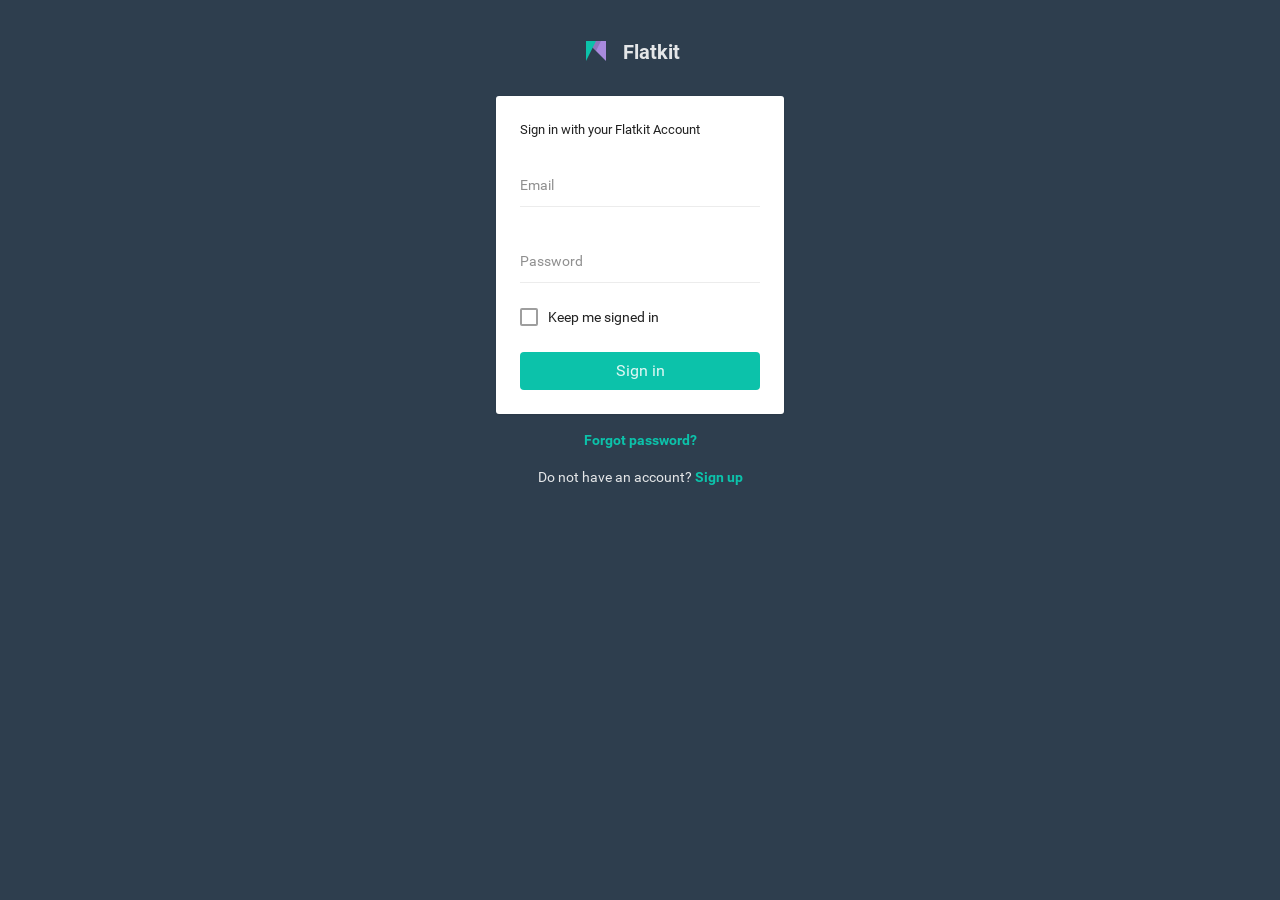
==== angular/index.html @ 0ce08f4c "project uploaded" ====
<!DOCTYPE html>
<html lang="en">
<head>
  <meta charset="utf-8" />
  <title>PTS</title>
  <meta name="description" content="Admin, Dashboard, Bootstrap, Bootstrap 4, Angular, AngularJS" />
  <meta name="viewport" content="width=device-width, initial-scale=1, maximum-scale=1, minimal-ui" />
  <meta http-equiv="X-UA-Compatible" content="IE=edge">

  <!-- for ios 7 style, multi-resolution icon of 152x152 -->
  <meta name="apple-mobile-web-app-capable" content="yes">
  <meta name="apple-mobile-web-app-status-barstyle" content="black-translucent">
  <link rel="apple-touch-icon" href="../assets/images/logo.png">
  <meta name="apple-mobile-web-app-title" content="Flatkit">
  <!-- for Chrome on Android, multi-resolution icon of 196x196 -->
  <meta name="mobile-web-app-capable" content="yes">
  <link rel="shortcut icon" sizes="196x196" href="../assets/images/logo.png">

  <!-- style -->
  <link rel="stylesheet" href="../assets/animate.css/animate.min.css" type="text/css" />
  <link rel="stylesheet" href="../assets/glyphicons/glyphicons.css" type="text/css" />
  <link rel="stylesheet" href="../assets/font-awesome/css/font-awesome.min.css" type="text/css" />
  <link rel="stylesheet" href="../assets/material-design-icons/material-design-icons.css" type="text/css" />

  <link rel="stylesheet" href="../assets/bootstrap/dist/css/bootstrap.min.css" type="text/css" />
  <!-- build:css ../assets/styles/app.min.css -->
  <link rel="stylesheet" href="../assets/styles/app.css" type="text/css" />
  <!-- endbuild -->
  <link rel="stylesheet" href="../assets/styles/font.css" type="text/css" />
  
  <!-- toaster -->
  <link rel="stylesheet" href="../libs/angular/angular-toaster/toaster.min.css">
</head>
<body ng-app="app" ng-controller="AppCtrl" class="{{app.setting.bg}}" ng-class="{'container': app.setting.boxed, 'ie': isIE,'smart': isSmart}">
  <div class="app" ui-view></div>
<!-- build:js scripts/app.angular.js -->
<!-- jQuery -->
  <script src="../libs/jquery/jquery/dist/jquery.js"></script>
<!-- Bootstrap -->
  <script src="../libs/jquery/tether/dist/js/tether.min.js"></script>
  <script src="../libs/jquery/bootstrap/dist/js/bootstrap.js"></script>
  <script src="../libs/jquery/PACE/pace.min.js"></script>
<!-- Angular -->
  <script src="../libs/angular/angular/angular.js"></script>
  <script src="../libs/angular/angular-animate/angular-animate.js"></script>
  <script src="../libs/angular/angular-resource/angular-resource.js"></script>
  <script src="../libs/angular/angular-sanitize/angular-sanitize.js"></script>
  <script src="../libs/angular/angular-touch/angular-touch.js"></script>

  <!-- router -->
  <script src="../libs/angular/angular-ui-router/release/angular-ui-router.js"></script>
  <!-- storage -->
  <script src="../libs/angular/ngstorage/ngStorage.js"></script>
  <!-- utils -->
  <script src="../libs/angular/angular-ui-utils/ui-utils.js"></script>
  <!-- lazyload -->
  <script src="../libs/angular/oclazyload/dist/ocLazyLoad.js"></script>
  <script src="../libs/angular/angular-toaster/toaster.min.js"></script>
<!-- App -->
  <script src="scripts/app.js"></script>
  <script src="scripts/config.js"></script>
  <script src="scripts/config.lazyload.js"></script>
  <script src="scripts/config.router.js"></script>
  <script src="scripts/app.ctrl.js"></script>

  <script src="scripts/directives/ui-jp.js"></script>
  <script src="scripts/directives/ui-nav.js"></script>
  <script src="scripts/directives/ui-fullscreen.js"></script>
  <script src="scripts/directives/ui-scroll-to.js"></script>
  <script src="scripts/directives/ui-toggle-class.js"></script>
  <script src="scripts/directives/ui-include.js"></script>
  
  <script src="scripts/filters/fromnow.js"></script>

  <script src="scripts/services/ngstore.js"></script>
  <script src="scripts/services/ui-load.js"></script>
  <script src="scripts/services/palette.js"></script>
<!-- endbuild -->
</body>
</html>
---- assets/glyphicons/glyphicons.css ----
@font-face {
  font-family: 'Glyphicons Halflings';

  src:  url('glyphicons-halflings-regular.eot');
  src:  url('glyphicons-halflings-regular.eot?#iefix') format('embedded-opentype'), 
        url('glyphicons-halflings-regular.woff2') format('woff2'), 
        url('glyphicons-halflings-regular.woff') format('woff'), 
        url('glyphicons-halflings-regular.ttf') format('truetype'), 
        url('glyphicons-halflings-regular.svg#glyphicons_halflingsregular') format('svg');
}
.glyphicon {
  position: relative;
  top: 1px;
  display: inline-block;
  font-family: 'Glyphicons Halflings';
  font-style: normal;
  font-weight: normal;
  line-height: 1;

  -webkit-font-smoothing: antialiased;
  -moz-osx-font-smoothing: grayscale;
}
.glyphicon-asterisk:before {
  content: "\2a";
}
.glyphicon-plus:before {
  content: "\2b";
}
.glyphicon-euro:before,
.glyphicon-eur:before {
  content: "\20ac";
}
.glyphicon-minus:before {
  content: "\2212";
}
.glyphicon-cloud:before {
  content: "\2601";
}
.glyphicon-envelope:before {
  content: "\2709";
}
.glyphicon-pencil:before {
  content: "\270f";
}
.glyphicon-glass:before {
  content: "\e001";
}
.glyphicon-music:before {
  content: "\e002";
}
.glyphicon-search:before {
  content: "\e003";
}
.glyphicon-heart:before {
  content: "\e005";
}
.glyphicon-star:before {
  content: "\e006";
}
.glyphicon-star-empty:before {
  content: "\e007";
}
.glyphicon-user:before {
  content: "\e008";
}
.glyphicon-film:before {
  content: "\e009";
}
.glyphicon-th-large:before {
  content: "\e010";
}
.glyphicon-th:before {
  content: "\e011";
}
.glyphicon-th-list:before {
  content: "\e012";
}
.glyphicon-ok:before {
  content: "\e013";
}
.glyphicon-remove:before {
  content: "\e014";
}
.glyphicon-zoom-in:before {
  content: "\e015";
}
.glyphicon-zoom-out:before {
  content: "\e016";
}
.glyphicon-off:before {
  content: "\e017";
}
.glyphicon-signal:before {
  content: "\e018";
}
.glyphicon-cog:before {
  content: "\e019";
}
.glyphicon-trash:before {
  content: "\e020";
}
.glyphicon-home:before {
  content: "\e021";
}
.glyphicon-file:before {
  content: "\e022";
}
.glyphicon-time:before {
  content: "\e023";
}
.glyphicon-road:before {
  content: "\e024";
}
.glyphicon-download-alt:before {
  content: "\e025";
}
.glyphicon-download:before {
  content: "\e026";
}
.glyphicon-upload:before {
  content: "\e027";
}
.glyphicon-inbox:before {
  content: "\e028";
}
.glyphicon-play-circle:before {
  content: "\e029";
}
.glyphicon-repeat:before {
  content: "\e030";
}
.glyphicon-refresh:before {
  content: "\e031";
}
.glyphicon-list-alt:before {
  content: "\e032";
}
.glyphicon-lock:before {
  content: "\e033";
}
.glyphicon-flag:before {
  content: "\e034";
}
.glyphicon-headphones:before {
  content: "\e035";
}
.glyphicon-volume-off:before {
  content: "\e036";
}
.glyphicon-volume-down:before {
  content: "\e037";
}
.glyphicon-volume-up:before {
  content: "\e038";
}
.glyphicon-qrcode:before {
  content: "\e039";
}
.glyphicon-barcode:before {
  content: "\e040";
}
.glyphicon-tag:before {
  content: "\e041";
}
.glyphicon-tags:before {
  content: "\e042";
}
.glyphicon-book:before {
  content: "\e043";
}
.glyphicon-bookmark:before {
  content: "\e044";
}
.glyphicon-print:before {
  content: "\e045";
}
.glyphicon-camera:before {
  content: "\e046";
}
.glyphicon-font:before {
  content: "\e047";
}
.glyphicon-bold:before {
  content: "\e048";
}
.glyphicon-italic:before {
  content: "\e049";
}
.glyphicon-text-height:before {
  content: "\e050";
}
.glyphicon-text-width:before {
  content: "\e051";
}
.glyphicon-align-left:before {
  content: "\e052";
}
.glyphicon-align-center:before {
  content: "\e053";
}
.glyphicon-align-right:before {
  content: "\e054";
}
.glyphicon-align-justify:before {
  content: "\e055";
}
.glyphicon-list:before {
  content: "\e056";
}
.glyphicon-indent-left:before {
  content: "\e057";
}
.glyphicon-indent-right:before {
  content: "\e058";
}
.glyphicon-facetime-video:before {
  content: "\e059";
}
.glyphicon-picture:before {
  content: "\e060";
}
.glyphicon-map-marker:before {
  content: "\e062";
}
.glyphicon-adjust:before {
  content: "\e063";
}
.glyphicon-tint:before {
  content: "\e064";
}
.glyphicon-edit:before {
  content: "\e065";
}
.glyphicon-share:before {
  content: "\e066";
}
.glyphicon-check:before {
  content: "\e067";
}
.glyphicon-move:before {
  content: "\e068";
}
.glyphicon-step-backward:before {
  content: "\e069";
}
.glyphicon-fast-backward:before {
  content: "\e070";
}
.glyphicon-backward:before {
  content: "\e071";
}
.glyphicon-play:before {
  content: "\e072";
}
.glyphicon-pause:before {
  content: "\e073";
}
.glyphicon-stop:before {
  content: "\e074";
}
.glyphicon-forward:before {
  content: "\e075";
}
.glyphicon-fast-forward:before {
  content: "\e076";
}
.glyphicon-step-forward:before {
  content: "\e077";
}
.glyphicon-eject:before {
  content: "\e078";
}
.glyphicon-chevron-left:before {
  content: "\e079";
}
.glyphicon-chevron-right:before {
  content: "\e080";
}
.glyphicon-plus-sign:before {
  content: "\e081";
}
.glyphicon-minus-sign:before {
  content: "\e082";
}
.glyphicon-remove-sign:before {
  content: "\e083";
}
.glyphicon-ok-sign:before {
  content: "\e084";
}
.glyphicon-question-sign:before {
  content: "\e085";
}
.glyphicon-info-sign:before {
  content: "\e086";
}
.glyphicon-screenshot:before {
  content: "\e087";
}
.glyphicon-remove-circle:before {
  content: "\e088";
}
.glyphicon-ok-circle:before {
  content: "\e089";
}
.glyphicon-ban-circle:before {
  content: "\e090";
}
.glyphicon-arrow-left:before {
  content: "\e091";
}
.glyphicon-arrow-right:before {
  content: "\e092";
}
.glyphicon-arrow-up:before {
  content: "\e093";
}
.glyphicon-arrow-down:before {
  content: "\e094";
}
.glyphicon-share-alt:before {
  content: "\e095";
}
.glyphicon-resize-full:before {
  content: "\e096";
}
.glyphicon-resize-small:before {
  content: "\e097";
}
.glyphicon-exclamation-sign:before {
  content: "\e101";
}
.glyphicon-gift:before {
  content: "\e102";
}
.glyphicon-leaf:before {
  content: "\e103";
}
.glyphicon-fire:before {
  content: "\e104";
}
.glyphicon-eye-open:before {
  content: "\e105";
}
.glyphicon-eye-close:before {
  content: "\e106";
}
.glyphicon-warning-sign:before {
  content: "\e107";
}
.glyphicon-plane:before {
  content: "\e108";
}
.glyphicon-calendar:before {
  content: "\e109";
}
.glyphicon-random:before {
  content: "\e110";
}
.glyphicon-comment:before {
  content: "\e111";
}
.glyphicon-magnet:before {
  content: "\e112";
}
.glyphicon-chevron-up:before {
  content: "\e113";
}
.glyphicon-chevron-down:before {
  content: "\e114";
}
.glyphicon-retweet:before {
  content: "\e115";
}
.glyphicon-shopping-cart:before {
  content: "\e116";
}
.glyphicon-folder-close:before {
  content: "\e117";
}
.glyphicon-folder-open:before {
  content: "\e118";
}
.glyphicon-resize-vertical:before {
  content: "\e119";
}
.glyphicon-resize-horizontal:before {
  content: "\e120";
}
.glyphicon-hdd:before {
  content: "\e121";
}
.glyphicon-bullhorn:before {
  content: "\e122";
}
.glyphicon-bell:before {
  content: "\e123";
}
.glyphicon-certificate:before {
  content: "\e124";
}
.glyphicon-thumbs-up:before {
  content: "\e125";
}
.glyphicon-thumbs-down:before {
  content: "\e126";
}
.glyphicon-hand-right:before {
  content: "\e127";
}
.glyphicon-hand-left:before {
  content: "\e128";
}
.glyphicon-hand-up:before {
  content: "\e129";
}
.glyphicon-hand-down:before {
  content: "\e130";
}
.glyphicon-circle-arrow-right:before {
  content: "\e131";
}
.glyphicon-circle-arrow-left:before {
  content: "\e132";
}
.glyphicon-circle-arrow-up:before {
  content: "\e133";
}
.glyphicon-circle-arrow-down:before {
  content: "\e134";
}
.glyphicon-globe:before {
  content: "\e135";
}
.glyphicon-wrench:before {
  content: "\e136";
}
.glyphicon-tasks:before {
  content: "\e137";
}
.glyphicon-filter:before {
  content: "\e138";
}
.glyphicon-briefcase:before {
  content: "\e139";
}
.glyphicon-fullscreen:before {
  content: "\e140";
}
.glyphicon-dashboard:before {
  content: "\e141";
}
.glyphicon-paperclip:before {
  content: "\e142";
}
.glyphicon-heart-empty:before {
  content: "\e143";
}
.glyphicon-link:before {
  content: "\e144";
}
.glyphicon-phone:before {
  content: "\e145";
}
.glyphicon-pushpin:before {
  content: "\e146";
}
.glyphicon-usd:before {
  content: "\e148";
}
.glyphicon-gbp:before {
  content: "\e149";
}
.glyphicon-sort:before {
  content: "\e150";
}
.glyphicon-sort-by-alphabet:before {
  content: "\e151";
}
.glyphicon-sort-by-alphabet-alt:before {
  content: "\e152";
}
.glyphicon-sort-by-order:before {
  content: "\e153";
}
.glyphicon-sort-by-order-alt:before {
  content: "\e154";
}
.glyphicon-sort-by-attributes:before {
  content: "\e155";
}
.glyphicon-sort-by-attributes-alt:before {
  content: "\e156";
}
.glyphicon-unchecked:before {
  content: "\e157";
}
.glyphicon-expand:before {
  content: "\e158";
}
.glyphicon-collapse-down:before {
  content: "\e159";
}
.glyphicon-collapse-up:before {
  content: "\e160";
}
.glyphicon-log-in:before {
  content: "\e161";
}
.glyphicon-flash:before {
  content: "\e162";
}
.glyphicon-log-out:before {
  content: "\e163";
}
.glyphicon-new-window:before {
  content: "\e164";
}
.glyphicon-record:before {
  content: "\e165";
}
.glyphicon-save:before {
  content: "\e166";
}
.glyphicon-open:before {
  content: "\e167";
}
.glyphicon-saved:before {
  content: "\e168";
}
.glyphicon-import:before {
  content: "\e169";
}
.glyphicon-export:before {
  content: "\e170";
}
.glyphicon-send:before {
  content: "\e171";
}
.glyphicon-floppy-disk:before {
  content: "\e172";
}
.glyphicon-floppy-saved:before {
  content: "\e173";
}
.glyphicon-floppy-remove:before {
  content: "\e174";
}
.glyphicon-floppy-save:before {
  content: "\e175";
}
.glyphicon-floppy-open:before {
  content: "\e176";
}
.glyphicon-credit-card:before {
  content: "\e177";
}
.glyphicon-transfer:before {
  content: "\e178";
}
.glyphicon-cutlery:before {
  content: "\e179";
}
.glyphicon-header:before {
  content: "\e180";
}
.glyphicon-compressed:before {
  content: "\e181";
}
.glyphicon-earphone:before {
  content: "\e182";
}
.glyphicon-phone-alt:before {
  content: "\e183";
}
.glyphicon-tower:before {
  content: "\e184";
}
.glyphicon-stats:before {
  content: "\e185";
}
.glyphicon-sd-video:before {
  content: "\e186";
}
.glyphicon-hd-video:before {
  content: "\e187";
}
.glyphicon-subtitles:before {
  content: "\e188";
}
.glyphicon-sound-stereo:before {
  content: "\e189";
}
.glyphicon-sound-dolby:before {
  content: "\e190";
}
.glyphicon-sound-5-1:before {
  content: "\e191";
}
.glyphicon-sound-6-1:before {
  content: "\e192";
}
.glyphicon-sound-7-1:before {
  content: "\e193";
}
.glyphicon-copyright-mark:before {
  content: "\e194";
}
.glyphicon-registration-mark:before {
  content: "\e195";
}
.glyphicon-cloud-download:before {
  content: "\e197";
}
.glyphicon-cloud-upload:before {
  content: "\e198";
}
.glyphicon-tree-conifer:before {
  content: "\e199";
}
.glyphicon-tree-deciduous:before {
  content: "\e200";
}
.glyphicon-cd:before {
  content: "\e201";
}
.glyphicon-save-file:before {
  content: "\e202";
}
.glyphicon-open-file:before {
  content: "\e203";
}
.glyphicon-level-up:before {
  content: "\e204";
}
.glyphicon-copy:before {
  content: "\e205";
}
.glyphicon-paste:before {
  content: "\e206";
}
.glyphicon-alert:before {
  content: "\e209";
}
.glyphicon-equalizer:before {
  content: "\e210";
}
.glyphicon-king:before {
  content: "\e211";
}
.glyphicon-queen:before {
  content: "\e212";
}
.glyphicon-pawn:before {
  content: "\e213";
}
.glyphicon-bishop:before {
  content: "\e214";
}
.glyphicon-knight:before {
  content: "\e215";
}
.glyphicon-baby-formula:before {
  content: "\e216";
}
.glyphicon-tent:before {
  content: "\26fa";
}
.glyphicon-blackboard:before {
  content: "\e218";
}
.glyphicon-bed:before {
  content: "\e219";
}
.glyphicon-apple:before {
  content: "\f8ff";
}
.glyphicon-erase:before {
  content: "\e221";
}
.glyphicon-hourglass:before {
  content: "\231b";
}
.glyphicon-lamp:before {
  content: "\e223";
}
.glyphicon-duplicate:before {
  content: "\e224";
}
.glyphicon-piggy-bank:before {
  content: "\e225";
}
.glyphicon-scissors:before {
  content: "\e226";
}
.glyphicon-bitcoin:before {
  content: "\e227";
}
.glyphicon-btc:before {
  content: "\e227";
}
.glyphicon-xbt:before {
  content: "\e227";
}
.glyphicon-yen:before {
  content: "\00a5";
}
.glyphicon-jpy:before {
  content: "\00a5";
}
.glyphicon-ruble:before {
  content: "\20bd";
}
.glyphicon-rub:before {
  content: "\20bd";
}
.glyphicon-scale:before {
  content: "\e230";
}
.glyphicon-ice-lolly:before {
  content: "\e231";
}
.glyphicon-ice-lolly-tasted:before {
  content: "\e232";
}
.glyphicon-education:before {
  content: "\e233";
}
.glyphicon-option-horizontal:before {
  content: "\e234";
}
.glyphicon-option-vertical:before {
  content: "\e235";
}
.glyphicon-menu-hamburger:before {
  content: "\e236";
}
.glyphicon-modal-window:before {
  content: "\e237";
}
.glyphicon-oil:before {
  content: "\e238";
}
.glyphicon-grain:before {
  content: "\e239";
}
.glyphicon-sunglasses:before {
  content: "\e240";
}
.glyphicon-text-size:before {
  content: "\e241";
}
.glyphicon-text-color:before {
  content: "\e242";
}
.glyphicon-text-background:before {
  content: "\e243";
}
.glyphicon-object-align-top:before {
  content: "\e244";
}
.glyphicon-object-align-bottom:before {
  content: "\e245";
}
.glyphicon-object-align-horizontal:before {
  content: "\e246";
}
.glyphicon-object-align-left:before {
  content: "\e247";
}
.glyphicon-object-align-vertical:before {
  content: "\e248";
}
.glyphicon-object-align-right:before {
  content: "\e249";
}
.glyphicon-triangle-right:before {
  content: "\e250";
}
.glyphicon-triangle-left:before {
  content: "\e251";
}
.glyphicon-triangle-bottom:before {
  content: "\e252";
}
.glyphicon-triangle-top:before {
  content: "\e253";
}
.glyphicon-console:before {
  content: "\e254";
}
.glyphicon-superscript:before {
  content: "\e255";
}
.glyphicon-subscript:before {
  content: "\e256";
}
.glyphicon-menu-left:before {
  content: "\e257";
}
.glyphicon-menu-right:before {
  content: "\e258";
}
.glyphicon-menu-down:before {
  content: "\e259";
}
.glyphicon-menu-up:before {
  content: "\e260";
}
---- assets/material-design-icons/material-design-icons.css ----
@font-face {
  font-family: 'Material Icons';
  font-style: normal;
  font-weight: 400;
  src: url(iconfont/MaterialIcons-Regular.eot); /* For IE6-8 */
  src: local('Material Icons'),
       local('MaterialIcons-Regular'),
       url(iconfont/MaterialIcons-Regular.woff2) format('woff2'),
       url(iconfont/MaterialIcons-Regular.woff) format('woff'),
       url(iconfont/MaterialIcons-Regular.ttf) format('truetype');
}

.material-icons {
  font-family: 'Material Icons';
  font-weight: normal;
  font-style: normal;
  font-size: 18px;  /* Preferred icon size */
  display: inline-block;
  width: 1em;
  height: 1em;
  line-height: 1;
  text-transform: none;
  letter-spacing: normal;
  word-wrap: normal;
  vertical-align: -4px;

  /* Support for all WebKit browsers. */
  -webkit-font-smoothing: antialiased;
  /* Support for Safari and Chrome. */
  text-rendering: optimizeLegibility;

  /* Support for Firefox. */
  -moz-osx-font-smoothing: grayscale;

  /* Support for IE. */
  font-feature-settings: 'liga';
}

.material-icons.md-18 { font-size: 18px; }
.material-icons.md-24 { font-size: 24px; vertical-align: -7px;}
.material-icons.md-36 { font-size: 36px; vertical-align: -12px;}
.material-icons.md-48 { font-size: 48px; vertical-align: -16px;}
---- assets/styles/app.css ----
/* 

*/
html {
  background-color: #e0e0e0; }

body {
  color: rgba(0, 0, 0, 0.87);
  font-size: 0.875rem;
  background-color: #f0f0f0;
  -webkit-font-smoothing: antialiased; }

*:focus {
  outline: 0 !important; }

a {
  color: inherit;
  text-decoration: none;
  cursor: pointer;
  outline: 0; }

a:hover,
a:focus {
  color: inherit;
  text-decoration: none; }

button {
  color: inherit; }

pre {
  color: inherit;
  background-color: #f8f8f8;
  border-color: rgba(120, 130, 140, 0.13); }

blockquote {
  border-color: rgba(120, 130, 140, 0.13); }

small {
  font-size: 90%; }

sup {
  position: relative;
  top: -1em;
  font-size: 75%; }

.pull-center {
  position: absolute;
  left: 50%; }

.close {
  font-size: 1.3rem; }

.img-responsive {
  width: 100%;
  height: auto; }

.text-center {
  text-align: center; }

.text-left {
  text-align: left; }

.text-right {
  text-align: right; }

.pull-left {
  float: left; }

.pull-right {
  float: right; }

.center-block {
  margin: 0 auto; }

@media (max-width: 767px) {
  .pull-none-sm {
    float: none !important; } }

@media (max-width: 543px) {
  .pull-none-xs {
    float: none !important; } }

.label {
  display: inline-block;
  padding: 0.25em 0.5em;
  font-size: 75%;
  line-height: 1;
  text-align: center;
  white-space: nowrap;
  vertical-align: baseline;
  font-weight: bold;
  background-color: #b8b8b8;
  color: #fff;
  border-radius: .2rem; }
  .label.no-bg {
    background-color: transparent;
    color: inherit; }

.label.up {
  position: relative;
  top: -10px;
  min-width: 4px;
  min-height: 4px;
  display: inline-block; }

.label-lg {
  font-size: 1.33rem;
  padding: 5px 9px; }

.label-sm {
  padding: 0.15em 0.35em; }

.label-xs {
  padding: 0.1em 0.25em; }

.list-group-item.active > .label,
.nav-pills > .active > a > .label {
  color: rgba(0, 0, 0, 0.87); }

.btn .label {
  position: relative;
  top: -1px; }

.btn {
  font-weight: 500;
  outline: 0 !important; }
  .btn:not([disabled]):hover,
  .btn:not([disabled]):focus,
  .btn:not([disabled]).active {
    box-shadow: inset 0 -10rem 0px rgba(158, 158, 158, 0.2); }
  .btn > i.pull-left,
  .btn > i.pull-right {
    line-height: 1.5; }
  .btn.rounded {
    padding-left: 1.2em;
    padding-right: 1.2em; }

.btn-md {
  padding: 0.4695rem 0.75rem;
  font-size: 0.9rem; }

.btn-xs {
  padding: 0.2195rem 0.5rem;
  font-size: 0.8rem; }

.btn-outline {
  border-width: 1px;
  background-color: transparent;
  box-shadow: none !important; }

.btn.b-primary:hover,
.btn.b-primary:focus,
.btn.primary:hover,
.btn.primary:focus {
  color: rgba(255, 255, 255, 0.87) !important;
  background-color: #0cc2aa; }

.btn.b-accent:hover,
.btn.b-accent:focus,
.btn.accent:hover,
.btn.accent:focus {
  color: rgba(255, 255, 255, 0.87) !important;
  background-color: #a88add; }

.btn.b-warn:hover,
.btn.b-warn:focus,
.btn.warn:hover,
.btn.warn:focus {
  color: rgba(255, 255, 255, 0.87) !important;
  background-color: #fcc100; }

.btn.b-success:hover,
.btn.b-success:focus,
.btn.success:hover,
.btn.success:focus {
  color: rgba(255, 255, 255, 0.87) !important;
  background-color: #6cc788; }

.btn.b-info:hover,
.btn.b-info:focus,
.btn.info:hover,
.btn.info:focus {
  color: rgba(255, 255, 255, 0.87) !important;
  background-color: #6887ff; }

.btn.b-warning:hover,
.btn.b-warning:focus,
.btn.warning:hover,
.btn.warning:focus {
  color: rgba(255, 255, 255, 0.87) !important;
  background-color: #f77a99; }

.btn.b-danger:hover,
.btn.b-danger:focus,
.btn.danger:hover,
.btn.danger:focus {
  color: rgba(255, 255, 255, 0.87) !important;
  background-color: #f44455; }

.btn.b-dark:hover,
.btn.b-dark:focus,
.btn.dark:hover,
.btn.dark:focus {
  color: rgba(255, 255, 255, 0.87) !important;
  background-color: #2e3e4e; }

.btn.b-black:hover,
.btn.b-black:focus,
.btn.black:hover,
.btn.black:focus {
  color: rgba(255, 255, 255, 0.87) !important;
  background-color: #2a2b3c; }

.btn.b-white:hover,
.btn.b-white:focus {
  color: rgba(0, 0, 0, 0.87) !important;
  background-color: #ffffff; }

.btn.b-light:hover,
.btn.b-light:focus {
  color: rgba(0, 0, 0, 0.87) !important;
  background-color: #f8f8f8; }

.btn-icon {
  text-align: center;
  padding: 0 !important;
  width: 2.375rem;
  height: 2.375rem;
  line-height: 2.375rem;
  position: relative;
  overflow: hidden; }
  .btn-icon i {
    position: absolute;
    top: 0;
    width: 100%;
    height: 100%;
    display: block;
    line-height: inherit;
    border-radius: inherit;
    -webkit-transition: all 0.3s;
    transition: all 0.3s; }
  .btn-icon.btn-xs {
    width: 1.5rem;
    height: 1.5rem;
    line-height: 1.5rem; }
  .btn-icon.btn-sm {
    width: 1.775rem;
    height: 1.775rem;
    line-height: 1.775rem; }
  .btn-icon.btn-lg {
    width: 3.167rem;
    height: 3.167rem;
    line-height: 3.167rem; }
  .btn-icon.btn-social i:last-child {
    top: 100%; }
  .btn-icon.btn-social:hover i:first-child,
  .btn-icon.btn-social:focus i:first-child,
  .btn-icon.btn-social.active i:first-child {
    top: -100%; }
  .btn-icon.btn-social:hover i:last-child,
  .btn-icon.btn-social:focus i:last-child,
  .btn-icon.btn-social.active i:last-child {
    top: 0;
    color: #fff; }
  .btn-icon.btn-social-colored i:first-child {
    color: #fff; }

.btn.white,
.btn.btn-default,
.btn.btn-secondary {
  border-color: rgba(120, 130, 140, 0.13); }

.btn-default {
  background-color: #fff;
  color: rgba(0, 0, 0, 0.87); }

.btn-groups .btn {
  margin-bottom: .25rem; }

.btn-fw {
  min-width: 7rem; }

.card {
  border-color: rgba(120, 130, 140, 0.13); }

.carousel-control .glyphicon {
  position: absolute;
  top: 50%;
  left: 50%;
  z-index: 5;
  display: inline-block;
  margin-top: -10px;
  margin-left: -10px; }

.dropdown-menu {
  font-size: 0.875rem;
  color: rgba(0, 0, 0, 0.87);
  border-radius: 3px;
  border: 1px solid rgba(0, 0, 0, 0.1);
  -webkit-transform-origin: top left;
  -moz-transform-origin: top left;
  -ms-transform-origin: top left;
  transform-origin: top left; }
  .dropdown-menu > li:not(.dropdown-item) > a {
    display: block;
    padding: 3px 20px; }
    .dropdown-menu > li:not(.dropdown-item) > a:hover,
    .dropdown-menu > li:not(.dropdown-item) > a:focus {
      background-color: rgba(0, 0, 0, 0.065); }
  .dropdown-menu > .divider {
    height: 1px;
    margin: .5rem 0;
    overflow: hidden;
    background-color: rgba(120, 130, 140, 0.13); }
  .dropdown-menu .active {
    background-color: rgba(0, 0, 0, 0.065); }
  .dropdown-menu.pull-left {
    left: auto !important;
    right: 100%; }
  .dropdown-menu.pull-right {
    left: auto;
    right: 0;
    -webkit-transform-origin: top right;
    -moz-transform-origin: top right;
    -ms-transform-origin: top right;
    transform-origin: top right; }
  .dropdown-menu.pull-up {
    top: 0; }
  .dropdown-menu.pull-down {
    top: 100% !important;
    left: 0 !important; }
  .dropup .dropdown-menu {
    -webkit-transform-origin: bottom left;
    -moz-transform-origin: bottom left;
    -ms-transform-origin: bottom left;
    transform-origin: bottom left; }
    .dropup .dropdown-menu.pull-right {
      -webkit-transform-origin: bottom right;
      -moz-transform-origin: bottom right;
      -ms-transform-origin: bottom right;
      transform-origin: bottom right; }
  .dropdown-menu.datepicker,
  .dropdown-menu.timepicker {
    padding: 6px;
    font-size: 0.8rem; }
    .dropdown-menu.datepicker .btn,
    .dropdown-menu.timepicker .btn {
      font-size: 0.8rem; }
      .dropdown-menu.datepicker .btn.btn-primary,
      .dropdown-menu.timepicker .btn.btn-primary {
        background-color: #6887ff;
        color: #fff; }
    .dropdown-menu.datepicker .btn:not(:hover),
    .dropdown-menu.timepicker .btn:not(:hover) {
      box-shadow: 0 0 1px transparent; }

.dropdown-item {
  color: inherit; }
  .dropdown-item:hover,
  .dropdown-item:focus {
    color: inherit;
    background-color: rgba(0, 0, 0, 0.065); }

.dropdown-divider {
  background-color: rgba(120, 130, 140, 0.13); }

.dropdown-menu-scale {
  display: block;
  opacity: 0;
  -webkit-transform: scale(0.8);
  -ms-transform: scale(0.8);
  transform: scale(0.8);
  -webkit-transition: all 250ms cubic-bezier(0.24, 0.22, 0.015, 1.56);
  transition: all 250ms cubic-bezier(0.24, 0.22, 0.015, 1.56);
  -webkit-backface-visibility: hidden;
  -moz-backface-visibility: hidden;
  backface-visibility: hidden;
  pointer-events: none; }

.open > .dropdown-menu-scale {
  opacity: 1;
  -webkit-transform: scale(1);
  -ms-transform: scale(1);
  transform: scale(1);
  pointer-events: auto;
  display: block !important; }

.dropdown-header {
  padding: 8px 16px; }

.dropdown-submenu {
  position: relative; }
  .dropdown-submenu:hover > .dropdown-menu,
  .dropdown-submenu:focus > .dropdown-menu {
    display: block; }
  .dropdown-submenu .dropdown-menu {
    left: 100%;
    top: 0;
    margin-top: -6px;
    margin-left: -1px; }
  .dropup .dropdown-submenu > .dropdown-menu {
    top: auto;
    bottom: 0;
    margin-bottom: -6px; }

.popover {
  color: rgba(0, 0, 0, 0.87); }

@media (max-width: 543px) {
  .dropdown-menu.pull-none-xs {
    left: 0; } }

.form-control {
  border-color: rgba(120, 130, 140, 0.2);
  border-radius: 0; }
  .form-control:focus {
    border-color: rgba(120, 130, 140, 0.3); }

.form-control-label {
  padding-top: .5rem;
  padding-bottom: .5rem;
  margin-bottom: 0; }

.custom-select {
  border-color: rgba(120, 130, 140, 0.13); }

.form-control::-webkit-input-placeholder {
  color: inherit;
  opacity: 0.3; }

.form-control::-moz-placeholder {
  color: inherit;
  opacity: 0.3; }

.form-control:-ms-input-placeholder {
  color: inherit;
  opacity: 0.3; }

.form-control-spin {
  position: absolute;
  z-index: 2;
  right: 10px;
  top: 50%;
  margin-top: -7px; }

.input-group-addon {
  border-color: rgba(120, 130, 140, 0.2) !important;
  background-color: transparent;
  color: inherit; }

.form-group-stack .form-control {
  margin-top: -1px;
  position: relative;
  border-radius: 0; }
  .form-group-stack .form-control:focus,
  .form-group-stack .form-control:active {
    z-index: 1; }

.form-validation .form-control.ng-dirty.ng-invalid {
  border-color: #f44455; }

.form-validation .form-control.ng-dirty.ng-valid,
.form-validation .form-control.ng-dirty.ng-valid:focus {
  border-color: #6cc788; }

.form-validation .ui-checks .ng-invalid.ng-dirty + i {
  border-color: #f44455; }

.form-file {
  position: relative; }
  .form-file input {
    position: absolute;
    width: 100%;
    height: 100%;
    opacity: 0; }

.input-group-sm > .form-control {
  min-height: 1.95rem; }

.active-checked {
  opacity: 0; }

input:checked + .active-checked {
  opacity: 1; }

.list-group {
  border-radius: 3px;
  background: #fff; }
  .list-group.no-radius .list-group-item {
    border-radius: 0 !important; }
  .list-group.no-borders .list-group-item {
    border: none; }
  .list-group.no-border .list-group-item {
    border-width: 1px 0; }
  .list-group.no-border .list-group-item {
    border-width: 1px 0; }
    .list-group.no-border .list-group-item:first-child {
      border-top-width: 0; }
    .list-group.no-border .list-group-item:last-child {
      border-bottom-width: 0; }
  .list-group.no-bg .list-group-item {
    background-color: transparent; }
  .list-group.list-group-gap {
    background: transparent; }

.list-group-item {
  border-color: rgba(120, 130, 140, 0.065);
  background: transparent;
  padding: 12px 16px;
  background-clip: padding-box; }
  .list-group-item.media {
    margin-top: 0; }
  .list-group-item.active,
  .list-group-item.active:hover,
  .list-group-item.active:focus {
    color: inherit;
    background-color: rgba(0, 0, 0, 0.065);
    border-color: rgba(120, 130, 140, 0.065);
    border-bottom-color: rgba(120, 130, 140, 0.065); }
    .list-group-item.active a,
    .list-group-item.active:hover a,
    .list-group-item.active:focus a {
      color: inherit; }
  .list-group-item:first-child {
    border-top-color: rgba(120, 130, 140, 0.13); }
  .list-group-item:last-child {
    border-bottom-color: rgba(120, 130, 140, 0.13); }
  .list-group-alt .list-group-item:nth-child(2n+2) {
    background-color: rgba(0, 0, 0, 0.065); }
  .list-group-alt .list-group-item.active:nth-child(2n+2) {
    background-color: rgba(0, 0, 0, 0.065); }
  .list-group-lg .list-group-item {
    padding: 16px 24px; }
  .list-group-md .list-group-item {
    padding-top: 16px;
    padding-bottom: 16px; }
  .list-group-sm .list-group-item {
    padding: 10px 12px; }
  .list-group-gap .list-group-item {
    margin-bottom: 5px;
    border-radius: 3px; }
    .list-group-gap .list-group-item:first-child {
      border-top-color: rgba(120, 130, 140, 0.065); }
    .list-group-gap .list-group-item:last-child {
      border-bottom-color: rgba(120, 130, 140, 0.065); }

a.list-group-item {
  color: inherit; }
  a.list-group-item:hover,
  a.list-group-item:focus,
  a.list-group-item.hover {
    color: inherit;
    background-color: rgba(0, 0, 0, 0.065); }

.modal .left {
  -webkit-transform: translate3d(-100%, 0, 0);
  transform: translate3d(-100%, 0, 0);
  -webkit-transition: -webkit-transform 0.4s cubic-bezier(0.25, 0.8, 0.25, 1);
  -moz-transition: -moz-transform 0.4s cubic-bezier(0.25, 0.8, 0.25, 1);
  -o-transition: -o-transform 0.4s cubic-bezier(0.25, 0.8, 0.25, 1);
  transition: transform 0.4s cubic-bezier(0.25, 0.8, 0.25, 1); }

.modal .right {
  -webkit-transform: translate3d(100%, 0, 0);
  transform: translate3d(100%, 0, 0);
  -webkit-transition: -webkit-transform 0.4s cubic-bezier(0.25, 0.8, 0.25, 1);
  -moz-transition: -moz-transform 0.4s cubic-bezier(0.25, 0.8, 0.25, 1);
  -o-transition: -o-transform 0.4s cubic-bezier(0.25, 0.8, 0.25, 1);
  transition: transform 0.4s cubic-bezier(0.25, 0.8, 0.25, 1); }

.modal .top {
  -webkit-transform: translate3d(0, -100%, 0);
  transform: translate3d(0, -100%, 0);
  -webkit-transition: -webkit-transform 0.4s cubic-bezier(0.25, 0.8, 0.25, 1);
  -moz-transition: -moz-transform 0.4s cubic-bezier(0.25, 0.8, 0.25, 1);
  -o-transition: -o-transform 0.4s cubic-bezier(0.25, 0.8, 0.25, 1);
  transition: transform 0.4s cubic-bezier(0.25, 0.8, 0.25, 1); }

.modal .bottom {
  -webkit-transform: translate3d(0, 100%, 0);
  transform: translate3d(0, 100%, 0);
  -webkit-transition: -webkit-transform 0.4s cubic-bezier(0.25, 0.8, 0.25, 1);
  -moz-transition: -moz-transform 0.4s cubic-bezier(0.25, 0.8, 0.25, 1);
  -o-transition: -o-transform 0.4s cubic-bezier(0.25, 0.8, 0.25, 1);
  transition: transform 0.4s cubic-bezier(0.25, 0.8, 0.25, 1); }

.modal.in .left,
.modal.in .right,
.modal.in .top,
.modal.in .bottom {
  -webkit-transform: translate3d(0, 0, 0);
  transform: translate3d(0, 0, 0); }

.modal.inactive {
  bottom: auto;
  overflow: visible; }

.modal-open-aside {
  overflow: visible; }

.modal > .left {
  position: fixed;
  z-index: 1055;
  top: 0;
  left: 0;
  right: auto;
  bottom: 0; }

.modal > .right {
  position: fixed;
  z-index: 1055;
  top: 0;
  left: auto;
  right: 0;
  bottom: 0; }

.modal > .top {
  position: fixed;
  z-index: 1055;
  top: 0;
  left: 0;
  right: 0;
  bottom: auto; }

.modal > .bottom {
  position: fixed;
  z-index: 1055;
  top: auto;
  left: 0;
  right: 0;
  bottom: 0; }

.modal-header,
.modal-content,
.modal-footer {
  border-color: rgba(120, 130, 140, 0.13); }

.modal-content {
  color: rgba(0, 0, 0, 0.87); }

.aside {
  color: rgba(0, 0, 0, 0.87); }

.aside-header,
.aside-header .close {
  color: inherit !important;
  background-color: transparent !important; }

.aside-header,
.aside-footer {
  border-color: rgba(120, 130, 140, 0.13) !important; }

.aside-title {
  font-size: 1.2rem;
  margin: .45rem 0; }

.modal.animate .modal-dialog {
  -webkit-transform: translate(0, 0);
  -ms-transform: translate(0, 0);
  transform: translate(0, 0); }

.modal.animate .fade-right-big {
  -webkit-animation: fadeOutLeftBig 0.5s;
  animation: fadeOutLeftBig 0.5s; }

.modal.animate .fade-left-big {
  -webkit-animation: fadeOutRightBig 0.5s;
  animation: fadeOutRightBig 0.5s; }

.modal.animate .fade-up-big {
  -webkit-animation: fadeOutUpBig 0.5s;
  animation: fadeOutUpBig 0.5s; }

.modal.animate .fade-down-big {
  -webkit-animation: fadeOutDownBig 0.5s;
  animation: fadeOutDownBig 0.5s; }

.modal.animate .fade-right {
  -webkit-animation: fadeOutLeft 0.5s;
  animation: fadeOutLeft 0.5s; }

.modal.animate .fade-left {
  -webkit-animation: fadeOutRight 0.5s;
  animation: fadeOutRight 0.5s; }

.modal.animate .fade-up {
  -webkit-animation: fadeOutUp 0.5s;
  animation: fadeOutUp 0.5s; }

.modal.animate .fade-down {
  -webkit-animation: fadeOutDown 0.5s;
  animation: fadeOutDown 0.5s; }

.modal.animate .flip-x {
  -webkit-animation: flipOutX 0.5s;
  animation: flipOutX 0.5s; }

.modal.animate .flip-y {
  -webkit-animation: flipOutY 0.5s;
  animation: flipOutY 0.5s; }

.modal.animate .zoom {
  -webkit-animation: zoomOut 0.5s;
  animation: zoomOut 0.5s; }

.modal.animate .roll {
  -webkit-animation: rollOut 0.5s;
  animation: rollOut 0.5s; }

.modal.animate .bounce {
  -webkit-animation: bounceOut 0.5s;
  animation: bounceOut 0.5s; }

.modal.animate .rotate {
  -webkit-animation: rotateOut 0.5s;
  animation: rotateOut 0.5s; }

.modal.animate.in .fade-right-big {
  -webkit-animation: fadeInRightBig 0.5s;
  animation: fadeInRightBig 0.5s; }

.modal.animate.in .fade-left-big {
  -webkit-animation: fadeInLeftBig 0.5s;
  animation: fadeInLeftBig 0.5s; }

.modal.animate.in .fade-up-big {
  -webkit-animation: fadeInUpBig 0.5s;
  animation: fadeInUpBig 0.5s; }

.modal.animate.in .fade-down-big {
  -webkit-animation: fadeInDownBig 0.5s;
  animation: fadeInDownBig 0.5s; }

.modal.animate.in .fade-right {
  -webkit-animation: fadeInRight 0.5s;
  animation: fadeInRight 0.5s; }

.modal.animate.in .fade-left {
  -webkit-animation: fadeInLeft 0.5s;
  animation: fadeInLeft 0.5s; }

.modal.animate.in .fade-up {
  -webkit-animation: fadeInUp 0.5s;
  animation: fadeInUp 0.5s; }

.modal.animate.in .fade-down {
  -webkit-animation: fadeInDown 0.5s;
  animation: fadeInDown 0.5s; }

.modal.animate.in .flip-x {
  -webkit-animation: flipInX 0.5s;
  animation: flipInX 0.5s; }

.modal.animate.in .flip-y {
  -webkit-animation: flipInY 0.5s;
  animation: flipInY 0.5s; }

.modal.animate.in .zoom {
  -webkit-animation: zoomIn 0.5s;
  animation: zoomIn 0.5s; }

.modal.animate.in .roll {
  -webkit-animation: rollIn 0.5s;
  animation: rollIn 0.5s; }

.modal.animate.in .bounce {
  -webkit-animation: bounceIn 0.5s;
  animation: bounceIn 0.5s; }

.modal.animate.in .rotate {
  -webkit-animation: rotateIn 0.5s;
  animation: rotateIn 0.5s; }

.nav {
  border: inherit; }

.nav-item {
  border: inherit; }

.nav-link {
  border: inherit;
  position: relative; }

.nav-md .nav-link {
  padding: 0.5rem 1rem; }

.nav-sm .nav-link {
  padding: 0.25rem 0.75rem; }

.nav-xs .nav-link {
  padding: 0.15rem 0.5rem;
  font-size: 90%; }

.nav-rounded .nav-link {
  border-radius: 2rem; }

.nav-tabs {
  border-bottom-width: 0;
  position: relative;
  z-index: 1; }
  .nav-tabs .nav-link {
    background: transparent !important;
    color: inherit !important; }
    .nav-tabs .nav-link.active,
    .nav-tabs .nav-link.active:hover,
    .nav-tabs .nav-link.active:focus,
    .nav-tabs .nav-link:hover,
    .nav-tabs .nav-link:focus {
      border-color: rgba(120, 130, 140, 0.13);
      border-bottom-color: transparent; }

.tab-content.tab-alt .tab-pane {
  display: block;
  height: 0;
  overflow: hidden; }
  .tab-content.tab-alt .tab-pane.active {
    height: auto;
    overflow: visible; }

.nav-justified .nav-item {
  display: table-cell;
  width: 1%;
  float: none !important;
  text-align: center; }

.nav-lists .nav-item {
  border-bottom: 1px solid rgba(120, 130, 140, 0.13);
  background-clip: padding-box; }

.nav-active-border .nav-link:before {
  content: '';
  position: absolute;
  -webkit-transition: all 0.2s ease-in-out;
  transition: all 0.2s ease-in-out;
  left: 50%;
  right: 50%;
  bottom: 0;
  border-bottom-width: 3px;
  border-bottom-style: solid;
  border-bottom-color: transparent; }

.nav-active-border .nav-link:hover:before,
.nav-active-border .nav-link:focus:before,
.nav-active-border .nav-link.active:before {
  left: 0%;
  right: 0%;
  border-bottom-color: inherit; }

.nav-active-border.top .nav-link:before {
  bottom: auto;
  top: 0; }

.nav-active-border.left .nav-link {
  float: none; }
  .nav-active-border.left .nav-link:before {
    border-bottom-width: 0;
    right: auto;
    border-left-width: 3px;
    border-left-style: solid;
    border-left-color: transparent;
    left: 0;
    top: 50%;
    bottom: 50%; }
  .nav-active-border.left .nav-link:hover:before,
  .nav-active-border.left .nav-link:focus:before,
  .nav-active-border.left .nav-link.active:before {
    top: 0%;
    bottom: 0%;
    border-left-color: inherit; }

.nav-active-border.left.right .nav-link:before {
  left: auto;
  right: 0; }

.breadcrumb {
  background-color: rgba(0, 0, 0, 0.065); }
  .breadcrumb > li + li:before {
    content: '/ '; }

.navbar {
  border: none;
  margin: 0;
  padding: 0 1rem;
  flex-shrink: 0;
  min-height: 3.5rem; }
  .navbar .up {
    margin: 0 -0.6em; }
  .navbar .avatar {
    top: -2px; }

.navbar-item {
  margin-right: 1rem;
  margin-bottom: 0; }

.navbar-nav > .nav-link,
.navbar-nav > .nav-item > .nav-link,
.navbar-item,
.navbar-brand {
  padding: 0;
  line-height: 3.5rem;
  white-space: nowrap; }

.navbar-md {
  min-height: 4rem; }
  .navbar-md .navbar-nav > .nav-link,
  .navbar-md .navbar-nav > .nav-item > .nav-link,
  .navbar-md .navbar-item,
  .navbar-md .navbar-brand {
    line-height: 4rem; }

.navbar-sm {
  min-height: 3rem; }
  .navbar-sm .navbar-nav > .nav-link,
  .navbar-sm .navbar-nav > .nav-item > .nav-link,
  .navbar-sm .navbar-item,
  .navbar-sm .navbar-brand {
    line-height: 3rem; }

.navbar-brand {
  padding: 0;
  font-size: 20px;
  font-weight: bold; }
  .navbar-brand:hover {
    text-decoration: none; }
  .navbar-brand img,
  .navbar-brand svg {
    max-height: 24px;
    vertical-align: -4px;
    display: inline-block; }
  .navbar-brand > span {
    display: inline-block;
    line-height: 0.8;
    margin-left: 10px; }
  .navbar-brand.md img,
  .navbar-brand.md svg {
    max-height: 32px;
    vertical-align: -8px; }
  .navbar-brand.lg img,
  .navbar-brand.lg svg {
    max-height: 48px;
    vertical-align: -16px; }
  .pull-center .navbar-brand {
    margin-left: -50%;
    float: left; }

.navbar .collapsing,
.navbar .collapse.in {
  clear: left;
  padding-bottom: 1rem; }

.collapsing .navbar-nav,
.collapse.in .navbar-nav {
  float: none !important; }

.collapsing .navbar-nav:not(.navbar-nav-inline) .nav-item,
.collapse.in .navbar-nav:not(.navbar-nav-inline) .nav-item {
  float: none;
  margin: 0; }

.collapsing .navbar-nav:not(.navbar-nav-inline) .nav-link,
.collapse.in .navbar-nav:not(.navbar-nav-inline) .nav-link {
  display: block;
  line-height: 2 !important; }

.collapsing .navbar-form,
.collapse.in .navbar-form {
  margin: 0 !important;
  padding: 0.5rem 0;
  float: none !important; }

.collapsing .nav-active-border,
.collapse.in .nav-active-border {
  border-color: transparent; }

.collapsing .dropdown-menu-scale,
.collapse.in .dropdown-menu-scale {
  display: none; }

.pagination .page-item,
.pagination > li > a,
.pagination > li > span,
.pager .page-item,
.pager > li > a,
.pager > li > span {
  color: inherit !important;
  background-color: transparent !important;
  border-color: rgba(120, 130, 140, 0.13) !important; }
  .pagination .page-item:hover,
  .pagination .page-item:focus,
  .pagination > li > a:hover,
  .pagination > li > a:focus,
  .pagination > li > span:hover,
  .pagination > li > span:focus,
  .pager .page-item:hover,
  .pager .page-item:focus,
  .pager > li > a:hover,
  .pager > li > a:focus,
  .pager > li > span:hover,
  .pager > li > span:focus {
    border-color: rgba(120, 130, 140, 0.13);
    background-color: rgba(0, 0, 0, 0.065);
    color: inherit; }

.pagination .page-item.active,
.pagination > .active > a,
.pagination > .active > span,
.pager .page-item.active,
.pager > .active > a,
.pager > .active > span {
  color: white !important;
  background-color: #0cc2aa !important;
  border-color: #0cc2aa !important; }

.pagination > li {
  display: inline;
  list-style: none; }

.pagination > li > a {
  position: relative;
  float: left;
  padding: 0.5rem 0.75rem;
  margin-left: -1px;
  line-height: 1.5;
  color: #0275d8;
  text-decoration: none;
  background-color: #fff;
  border: 1px solid #ddd; }
  .pagination > li > a:focus {
    color: #014c8c;
    background-color: #eceeef;
    border-color: #ddd; }
  .pagination > li > a:hover {
    color: #014c8c;
    background-color: #eceeef;
    border-color: #ddd; }

.pager {
  padding-left: 0;
  margin-top: 1rem;
  margin-bottom: 1rem;
  text-align: center;
  list-style: none; }
  .pager::after {
    content: "";
    display: table;
    clear: both; }
  .pager li {
    display: inline; }
    .pager li > a,
    .pager li > span {
      display: inline-block;
      padding: 5px 14px;
      background-color: rgba(0, 0, 0, 0.065);
      border: 1px solid rgba(120, 130, 140, 0.13);
      border-radius: 500px; }
    .pager li > a:focus {
      text-decoration: none;
      background-color: rgba(0, 0, 0, 0.065); }
    .pager li > a:hover {
      text-decoration: none;
      background-color: rgba(0, 0, 0, 0.065); }
  .pager .disabled > a,
  .pager .disabled > a:focus {
    cursor: inherit;
    background-color: rgba(0, 0, 0, 0.065); }
  .pager .disabled > a:hover {
    cursor: inherit;
    background-color: rgba(0, 0, 0, 0.065); }
  .pager .disabled > span {
    cursor: inherit;
    background-color: rgba(0, 0, 0, 0.065); }

.pager-next > a,
.pager-next > span {
  float: right; }

.pager-prev > a,
.pager-prev > span {
  float: left; }

.progress[value]::-webkit-progress-bar {
  background-color: rgba(0, 0, 0, 0.065); }

.progress {
  border-radius: .25rem;
  overflow: hidden;
  background-color: rgba(0, 0, 0, 0.065); }

.progress-bar {
  display: inline-block;
  float: left;
  height: 100%;
  border-radius: .25rem;
  text-align: center;
  background-color: #0074d9;
  font-size: 0.8em;
  -webkit-transition: width 0.6s ease;
  transition: width 0.6s ease; }

.progress-xxs {
  height: 4px; }

.progress-xs {
  height: 8px; }

.progress-sm {
  height: 12px;
  font-size: 0.8em; }

.progress-striped .progress-bar,
.progress-bar-striped {
  background-image: -webkit-linear-gradient(45deg, rgba(255, 255, 255, 0.15) 25%, transparent 25%, transparent 50%, rgba(255, 255, 255, 0.15) 50%, rgba(255, 255, 255, 0.15) 75%, transparent 75%, transparent);
  background-image: -o-linear-gradient(45deg, rgba(255, 255, 255, 0.15) 25%, transparent 25%, transparent 50%, rgba(255, 255, 255, 0.15) 50%, rgba(255, 255, 255, 0.15) 75%, transparent 75%, transparent);
  background-image: linear-gradient(45deg, rgba(255, 255, 255, 0.15) 25%, transparent 25%, transparent 50%, rgba(255, 255, 255, 0.15) 50%, rgba(255, 255, 255, 0.15) 75%, transparent 75%, transparent);
  -webkit-background-size: 40px 40px;
  background-size: 40px 40px; }

.progress.active .progress-bar,
.progress-bar.active {
  -webkit-animation: progress-bar-stripes 2s linear infinite;
  -o-animation: progress-bar-stripes 2s linear infinite;
  animation: progress-bar-stripes 2s linear infinite; }

@-webkit-keyframes progress-bar-stripes {
  from {
    background-position: 40px 0; }
  to {
    background-position: 0 0; } }

@-o-keyframes progress-bar-stripes {
  from {
    background-position: 40px 0; }
  to {
    background-position: 0 0; } }

@keyframes progress-bar-stripes {
  from {
    background-position: 40px 0; }
  to {
    background-position: 0 0; } }

.col-0 {
  clear: left; }

.row.no-gutter {
  margin-left: 0;
  margin-right: 0; }
  .row.no-gutter [class*="col-"] {
    padding-left: 0;
    padding-right: 0; }

.row {
  margin-left: -12px;
  margin-right: -12px; }
  .row [class*="col-"] {
    padding-left: 12px;
    padding-right: 12px; }

.row-sm {
  margin-left: -8px;
  margin-right: -8px; }
  .row-sm [class*="col-"] {
    padding-left: 8px;
    padding-right: 8px; }

.row-xs {
  margin-left: -4px;
  margin-right: -4px; }
  .row-xs [class*="col-"] {
    padding-left: 4px;
    padding-right: 4px; }

@media (max-width: 991px) {
  .row {
    margin-left: -8px;
    margin-right: -8px; }
    .row [class*="col-"] {
      padding-left: 8px;
      padding-right: 8px; }
  .row-2 [class*="col"] {
    width: 50%;
    float: left; }
  .row-2 .col-0 {
    clear: none; }
  .row-2 li:nth-child(odd) {
    clear: left;
    margin-left: 0; } }

@media (max-width: 767px) {
  .row {
    margin-left: -4px;
    margin-right: -4px; }
    .row [class*="col-"] {
      padding-left: 4px;
      padding-right: 4px; } }

.panel .table {
  border-color: rgba(120, 130, 140, 0.045) !important; }

.table > tbody > tr > td,
.table > tbody > tr > th,
.table > tfoot > tr > td,
.table > tfoot > tr > th {
  padding-left: 16px;
  padding-right: 16px;
  border-color: rgba(120, 130, 140, 0.045); }

.table > thead > tr > th {
  padding: 10px 16px;
  border-color: rgba(120, 130, 140, 0.045); }

.table-condensed thead > tr > th,
.table-condensed tbody > tr > th,
.table-condensed tfoot > tr > th,
.table-condensed thead > tr > td,
.table-condensed tbody > tr > td,
.table-condensed tfoot > tr > td {
  padding: 5px; }

.table-bordered {
  border-color: rgba(120, 130, 140, 0.045); }

.table-striped > tbody > tr:nth-child(odd) {
  background-color: rgba(0, 0, 0, 0.025);
  background-clip: padding-box; }

.table-striped > thead > th {
  background-color: rgba(0, 0, 0, 0.025);
  border-right: 1px solid rgba(120, 130, 140, 0.045); }
  .table-striped > thead > th:last-child {
    border-right: none; }

.table-hover tr:hover,
.table tr.active,
.table td.active,
.table th.active {
  background-color: rgba(0, 0, 0, 0.065) !important; }

.arrow {
  position: absolute;
  z-index: 10; }
  .arrow:before,
  .arrow:after {
    position: absolute;
    left: 0;
    content: "";
    display: block;
    width: 0;
    height: 0;
    border-width: 9px;
    border-color: transparent;
    border-style: solid; }
  .arrow:after {
    border-width: 8px; }
  .arrow.top {
    top: -9px;
    left: 50%;
    margin-left: -9px; }
    .arrow.top.pull-in {
      top: -4px; }
    .arrow.top:before {
      border-bottom-color: rgba(120, 130, 140, 0.13);
      border-top-width: 0; }
    .arrow.top:after {
      top: 1px;
      left: 1px;
      border-top-color: transparent;
      border-right-color: transparent;
      border-bottom-color: inherit;
      border-left-color: transparent;
      border-top-width: 0; }
  .arrow.right {
    top: 50%;
    right: 0;
    margin-top: -9px; }
    .arrow.right.pull-in {
      right: 4px; }
    .arrow.right:before {
      border-left-color: rgba(120, 130, 140, 0.13);
      border-right-width: 0; }
    .arrow.right:after {
      top: 1px;
      left: 0;
      border-top-color: transparent;
      border-right-color: transparent;
      border-bottom-color: transparent;
      border-left-color: inherit;
      border-right-width: 0; }
  .arrow.bottom {
    bottom: 0;
    left: 50%;
    margin-left: -9px; }
    .arrow.bottom.pull-in {
      bottom: 4px; }
    .arrow.bottom:before {
      border-top-color: rgba(120, 130, 140, 0.13);
      border-bottom-width: 0; }
    .arrow.bottom:after {
      top: 0px;
      left: 1px;
      border-top-color: inherit;
      border-right-color: transparent;
      border-bottom-color: transparent;
      border-left-color: transparent;
      border-bottom-width: 0; }
  .arrow.left {
    top: 50%;
    left: -9px;
    margin-top: -9px; }
    .arrow.left.pull-in {
      left: -4px; }
    .arrow.left:before {
      border-right-color: rgba(120, 130, 140, 0.13);
      border-left-width: 0; }
    .arrow.left:after {
      top: 1px;
      left: 1px;
      border-top-color: transparent;
      border-right-color: inherit;
      border-bottom-color: transparent;
      border-left-color: transparent;
      border-left-width: 0; }
  .arrow.pull-left {
    left: 18px; }
  .arrow.pull-right {
    left: auto;
    right: 26px; }
  .arrow.pull-top {
    top: 18px; }
  .arrow.pull-bottom {
    top: auto;
    bottom: 26px; }
  .arrow.b-primary:before,
  .arrow.b-info:before,
  .arrow.b-success:before,
  .arrow.b-warning:before,
  .arrow.b-danger:before,
  .arrow.b-accent:before,
  .arrow.b-dark:before {
    border-color: transparent; }

.avatar {
  position: relative;
  display: inline-block;
  width: 40px;
  line-height: 1;
  border-radius: 500px;
  white-space: nowrap;
  font-weight: bold; }
  .avatar img {
    border-radius: 500px;
    width: 100%; }
  .avatar i {
    position: absolute;
    left: 0;
    top: 0;
    width: 10px;
    height: 10px;
    margin: 1px;
    border-width: 2px;
    border-style: solid;
    border-radius: 100%; }
    .avatar i.right {
      left: auto;
      right: 0; }
    .avatar i.bottom {
      left: auto;
      top: auto;
      bottom: 0;
      right: 0; }
    .avatar i.left {
      top: auto;
      bottom: 0; }
    .avatar i.on {
      background-color: #6cc788; }
    .avatar i.off {
      background-color: #f8f8f8; }
    .avatar i.away {
      background-color: #f77a99; }
    .avatar i.busy {
      background-color: #f44455; }
  .avatar.w-32 i {
    margin: 0px; }
  .avatar.w-48 i {
    margin: 2px; }
  .avatar.w-56 i {
    margin: 3px; }
  .avatar.w-64 i {
    margin: 4px; }
  .avatar.w-96 i {
    margin: 9px; }
  .avatar.w-128 i {
    margin: 14px; }

.row-col {
  display: table;
  table-layout: fixed;
  border-spacing: 0;
  width: 100%;
  height: 100%; }
  .row-col > [class*="col-"],
  .row-col > [class*=" col-"] {
    vertical-align: top;
    float: none;
    padding: 0;
    position: static; }

.row-row {
  display: table-row;
  height: 100%; }

.row-cell {
  display: table-cell;
  vertical-align: top; }

.row-body {
  position: relative;
  height: 100%;
  width: 100%; }
  .ie .row-body {
    display: table-cell;
    overflow: auto; }
    .ie .row-body .row-inner {
      overflow: visible !important; }

.row-inner {
  position: absolute;
  top: 0;
  bottom: 0;
  left: 0;
  right: 0;
  overflow: auto;
  -webkit-overflow-scrolling: touch; }

.v-m {
  vertical-align: middle !important; }

.v-t {
  vertical-align: top !important; }

.v-b {
  vertical-align: bottom !important; }

.v-c {
  display: -webkit-flex;
  display: -ms-flexbox;
  display: flex;
  align-items: center; }

@media (min-width: 992px) {
  .row-col > [class*="col-lg"],
  .row-col > [class*=" col-lg"] {
    display: table-cell;
    height: 100%; } }

@media (min-width: 768px) {
  .row-col > [class*="col-md"],
  .row-col > [class*=" col-md"] {
    display: table-cell;
    height: 100%; } }

@media (min-width: 544px) {
  .row-col > [class*="col-sm"],
  .row-col > [class*=" col-sm"] {
    display: table-cell;
    height: 100%; } }

.row-col > [class*="col-xs"],
.row-col > [class*=" col-xs"] {
  display: table-cell;
  height: 100%; }

@media (max-width: 543px) {
  .row-col-xs {
    display: block; }
    .row-col-xs .row-body {
      overflow: visible !important; }
    .row-col-xs .row-inner {
      position: static; } }

.box,
.box-color {
  background-color: #fff;
  position: relative;
  margin-bottom: 1.5rem; }

.box-header {
  position: relative;
  padding: 1rem; }
  .box-header h2,
  .box-header h3,
  .box-header h4 {
    margin: 0;
    font-size: 18px;
    line-height: 1; }
  .box-header h3 {
    font-size: 16px; }
  .box-header h4 {
    font-size: 15px; }
  .box-header small {
    display: block;
    margin-top: 4px;
    opacity: 0.6; }

.box-body {
  padding: 1rem; }

.box-footer {
  padding: 1rem; }

.box-divider {
  border-bottom: 1px solid rgba(120, 130, 140, 0.13);
  margin: 0 16px;
  height: 0; }

.box-tool {
  position: absolute;
  right: 16px;
  top: 14px; }

.box-shadow,
.box-shadow .box,
.box-shadow .box-color {
  box-shadow: 0 2px 2px rgba(0, 0, 0, 0.03), 0 1px 0 rgba(0, 0, 0, 0.03); }

.box-shadow-z0,
.box-shadow-z0 .box,
.box-shadow-z0 .box-color {
  box-shadow: 0 0px 1px rgba(0, 0, 0, 0.15); }

.box-shadow-z1,
.box-shadow-z1 .box,
.box-shadow-z1 .box-color {
  box-shadow: 0 1px 2px rgba(0, 0, 0, 0.1), 0 -1px 0px rgba(0, 0, 0, 0.02); }

.box-shadow-z2,
.box-shadow-z2 .box,
.box-shadow-z2 .box-color {
  box-shadow: 0 1px 2px rgba(0, 0, 0, 0.15), 0 -1px 0px rgba(0, 0, 0, 0.02); }

.box-shadow-z3,
.box-shadow-z3 .box,
.box-shadow-z3 .box-color {
  box-shadow: 0 2px 4px rgba(0, 0, 0, 0.1), 0 -1px 0px rgba(0, 0, 0, 0.02); }

.box-shadow-z4,
.box-shadow-z4 .box,
.box-shadow-z4 .box-color {
  box-shadow: 0 2px 5px rgba(0, 0, 0, 0.26), 0 -1px 0px rgba(0, 0, 0, 0.02); }

.box-radius-1x,
.box-radius-1x .box,
.box-radius-1x .box-color {
  border-radius: 2px; }

.box-radius-2x,
.box-radius-2x .box,
.box-radius-2x .box-color {
  border-radius: 3px; }

.box-radius-3x,
.box-radius-3x .box,
.box-radius-3x .box-color {
  border-radius: 4px; }

.ui-check {
  position: relative;
  padding-left: 20px;
  cursor: pointer; }
  .ui-check input {
    opacity: 0;
    position: absolute;
    z-index: -1; }
    .ui-check input:checked + i:before {
      left: 5px;
      top: 5px;
      width: 6px;
      height: 6px;
      background-color: #0cc2aa; }
    .ui-check input:checked + span .active {
      display: inherit; }
    .ui-check input[type="radio"] + i,
    .ui-check input[type="radio"] + i:before {
      border-radius: 50%; }
    .ui-check input[disabled] + i,
    fieldset[disabled] .ui-check input + i {
      border-color: rgba(134, 143, 152, 0.2); }
      .ui-check input[disabled] + i:before,
      fieldset[disabled] .ui-check input + i:before {
        background-color: rgba(134, 143, 152, 0.2); }
  .ui-check > i {
    width: 16px;
    height: 16px;
    line-height: 1;
    box-shadow: 0 0 1px rgba(120, 130, 140, 0.35);
    margin-left: -20px;
    margin-top: -2px;
    display: inline-block;
    vertical-align: middle;
    margin-right: 4px;
    background-clip: padding-box;
    position: relative; }
    .ui-check > i:before {
      content: "";
      position: absolute;
      left: 50%;
      top: 50%;
      width: 0px;
      height: 0px;
      background-color: transparent; }
  .ui-check > span {
    margin-left: -20px; }
    .ui-check > span .active {
      display: none; }
  .ui-check.ui-check-color input:checked + i:before {
    background-color: #fff; }

.ui-check-md input:checked + i:before {
  left: 6px;
  top: 6px; }

.ui-check-md > i {
  width: 18px;
  height: 18px; }

.ui-check-lg input:checked + i:before {
  width: 12px;
  height: 12px;
  left: 9px;
  top: 9px; }

.ui-check-lg > i {
  width: 30px;
  height: 30px; }

[layout] {
  box-sizing: border-box;
  display: -webkit-flex;
  display: -moz-flex;
  display: -ms-flexbox;
  display: flex; }

[layout=column] {
  -webkit-flex-direction: column;
  -ms-flex-direction: column;
  flex-direction: column; }

[layout=row] {
  -webkit-flex-direction: row;
  -ms-flex-direction: row;
  flex-direction: row; }

[layout-wrap] {
  -webkit-flex-wrap: wrap;
  -ms-flex-wrap: wrap;
  flex-wrap: wrap; }

[layout-fill] {
  margin: 0;
  min-height: 100%;
  width: 100%; }

@-moz-document url-prefix() {
  [layout-fill] {
    margin: 0;
    width: 100%;
    min-height: auto;
    height: inherit; } }

[flex] {
  box-sizing: border-box;
  -webkit-flex: 1;
  -ms-flex: 1;
  flex: 1; }

[flex-no-shrink] {
  flex-shrink: 0; }

/*layout*/
html {
  height: 100%; }

body {
  height: auto;
  min-height: 100%;
  position: relative; }

.app-aside {
  position: fixed !important;
  z-index: 1030;
  float: left;
  height: 100%; }

.app-content {
  box-shadow: none; }
  .app-content::after {
    content: "";
    display: table;
    clear: both; }

.app-header {
  position: fixed;
  top: 0;
  left: 0;
  right: 0;
  margin: inherit;
  z-index: 1020; }
  .app-header ~ .app-body {
    padding-top: 3.5rem; }
  .app-header.navbar-md ~ .app-body {
    padding-top: 4rem; }
  .app-header.navbar-sm ~ .app-body {
    padding-top: 3rem; }

.app-body-inner {
  padding-top: inherit !important;
  padding-bottom: inherit !important;
  position: absolute;
  top: 0;
  bottom: 0;
  overflow: auto; }

.app-footer {
  position: absolute;
  left: 0;
  right: 0;
  bottom: 0;
  z-index: 1;
  margin: inherit; }
  .app-footer:not(.hide) ~ .app-body {
    padding-bottom: 3.125rem; }

.app-fixed {
  overflow: hidden; }
  .app-fixed .app {
    height: 100%; }
  .app-fixed .app-content {
    position: relative;
    min-height: 100%; }
  .app-fixed .app-footer {
    margin-left: 0; }

@media (min-width: 992px) {
  .app-aside {
    opacity: 1;
    display: block !important; }
    .app-aside,
    .app-aside .scroll {
      width: 12.5rem; }
    .app-aside.lg:not(.folded),
    .app-aside.lg:not(.folded) .scroll {
      width: 13.75rem; }
    .app-aside.lg:not(.hide) ~ .app-content {
      margin-left: 13.75rem; }
    .app-aside.sm:not(.folded),
    .app-aside.sm:not(.folded) .scroll {
      width: 11.25rem; }
    .app-aside.sm:not(.hide) ~ .app-content {
      margin-left: 11.25rem; }
    .app-aside.folded {
      width: 4rem; }
      .app-aside.folded:not(.hide) ~ .app-content {
        margin-left: 4rem; }
      .app-aside.folded.md {
        width: 5rem; }
        .app-aside.folded.md:not(.hide) ~ .app-content {
          margin-left: 5rem; }
    .app-aside:not(.hide) ~ .app-content {
      margin-left: 12.5rem; }
    .app-aside .left {
      position: absolute;
      right: 0;
      -webkit-transform: translate3d(0, 0, 0);
      transform: translate3d(0, 0, 0); }
  .hide-scroll {
    width: auto;
    margin-right: -17px;
    overflow-y: scroll;
    -webkit-overflow-scrolling: touch; } }

@media (max-width: 991px) {
  .app-aside.modal {
    width: 100%;
    position: fixed;
    z-index: 1050; }
  .app-aside .left {
    position: fixed;
    width: 304px; } }

@media print {
  .app-aside,
  .app-header,
  .app-footer,
  .switcher {
    display: none; } }

/* fix ie9 */
.ie9 .app-aside {
  position: static !important; }
  .ie9 .app-aside .left {
    width: inherit;
    position: absolute; }

@media (max-width: 991px) {
  body.container,
  .app .container {
    max-width: 100%;
    padding-left: 0;
    padding-right: 0; } }

@media (min-width: 992px) {
  body.container {
    box-shadow: 0 1px 1px rgba(0, 0, 0, 0.1); }
    body.container,
    body.container .container {
      padding-left: 0;
      padding-right: 0; }
    body.container .app-aside {
      left: inherit;
      right: auto; }
      body.container .app-aside.lg ~ .app-content .app-header {
        width: 45rem; }
      body.container .app-aside.sm ~ .app-content .app-header {
        width: 47.5rem; }
      body.container .app-aside.folded ~ .app-content .app-header {
        width: 54.75rem; }
      body.container .app-aside.folded.md ~ .app-content .app-header {
        width: 53.75rem; }
      body.container .app-aside ~ .app-content .app-header {
        width: 46.25rem; }
    body.container .app-header {
      left: inherit;
      right: auto;
      margin-left: 0;
      width: 58.75rem; } }

@media (min-width: 1200px) {
  body.container .app-aside.lg ~ .app-content .app-header {
    width: 57.5rem; }
  body.container .app-aside.sm ~ .app-content .app-header {
    width: 60rem; }
  body.container .app-aside.folded ~ .app-content .app-header {
    width: 67.25rem; }
  body.container .app-aside.folded.md ~ .app-content .app-header {
    width: 66.25rem; }
  body.container .app-aside ~ .app-content .app-header {
    width: 58.75rem; }
  body.container .app-header {
    width: 71.25rem; } }

.list {
  padding-left: 0;
  padding-right: 0;
  border-radius: 3px; }
  .list.no-border {
    padding-top: 8px;
    padding-bottom: 8px; }

.list-item {
  display: block;
  position: relative;
  padding: 12px 16px; }
  .list-item::after {
    content: "";
    display: table;
    clear: both; }
  .list-item:last-child .list-body:after {
    border: none; }
  .no-border .list-item {
    padding-top: 8px;
    padding-bottom: 8px; }
  .no-padding .list-item {
    padding-left: 0;
    padding-right: 0; }

.list-left {
  float: left;
  padding-right: 1rem; }
  .list-left + .list-body {
    margin-left: 56px; }

.list-body h3 {
  font-size: 16px;
  margin: 0 0 3px 0;
  font-weight: normal; }

.list-body:after {
  content: "";
  position: absolute;
  left: 0;
  right: 0;
  bottom: 0;
  border-bottom: 1px solid rgba(120, 130, 140, 0.065); }

.inset .list-body:after {
  left: 72px; }

.no-border .list-body:after {
  display: none; }

.pace {
  -webkit-pointer-events: none;
  pointer-events: none;
  -webkit-user-select: none;
  -moz-user-select: none;
  user-select: none; }

.pace-inactive {
  display: none; }

.pace .pace-progress {
  background: #0cc2aa;
  position: fixed;
  z-index: 2000;
  top: 0;
  right: 100%;
  width: 100%;
  height: 2px; }

.pace .pace-activity {
  display: block;
  position: fixed;
  z-index: 2000;
  top: 5px;
  right: 5px;
  width: 14px;
  height: 14px;
  border: solid 2px transparent;
  border-top-color: #0cc2aa;
  border-left-color: #0cc2aa;
  border-radius: 10px;
  -webkit-animation: loading-bar-spinner 400ms linear infinite;
  -moz-animation: loading-bar-spinner 400ms linear infinite;
  -ms-animation: loading-bar-spinner 400ms linear infinite;
  -o-animation: loading-bar-spinner 400ms linear infinite;
  animation: loading-bar-spinner 400ms linear infinite; }

@-webkit-keyframes loading-bar-spinner {
  0% {
    -webkit-transform: rotate(0deg);
    transform: rotate(0deg); }
  100% {
    -webkit-transform: rotate(360deg);
    transform: rotate(360deg); } }

@-moz-keyframes loading-bar-spinner {
  0% {
    -moz-transform: rotate(0deg);
    transform: rotate(0deg); }
  100% {
    -moz-transform: rotate(360deg);
    transform: rotate(360deg); } }

@-o-keyframes loading-bar-spinner {
  0% {
    -o-transform: rotate(0deg);
    transform: rotate(0deg); }
  100% {
    -o-transform: rotate(360deg);
    transform: rotate(360deg); } }

@-ms-keyframes loading-bar-spinner {
  0% {
    -ms-transform: rotate(0deg);
    transform: rotate(0deg); }
  100% {
    -ms-transform: rotate(360deg);
    transform: rotate(360deg); } }

@keyframes loading-bar-spinner {
  0% {
    transform: rotate(0deg);
    transform: rotate(0deg); }
  100% {
    transform: rotate(360deg);
    transform: rotate(360deg); } }

.navside {
  border: inherit; }
  .navside ul {
    padding-left: 0;
    padding-right: 0;
    list-style: none; }
  .navside [flex] {
    overflow: auto; }
  .navside .nav {
    border: inherit; }
    .navside .nav li {
      border: inherit;
      position: relative; }
      .navside .nav li li a {
        line-height: 2rem;
        padding-left: 3.5rem; }
        .navside .nav li li a .nav-text {
          padding: 0.4375rem 0; }
      .navside .nav li li li a {
        padding-left: 4.5rem; }
      .navside .nav li li li li a {
        padding-left: 5.5rem; }
      .navside .nav li a {
        display: block;
        padding: 0 1rem;
        line-height: 2.25rem;
        position: relative; }
        .navside .nav li a::after {
          content: "";
          display: table;
          clear: both; }
        .navside .nav li a:hover,
        .navside .nav li a:focus {
          background-color: rgba(0, 0, 0, 0.065); }
      .navside .nav li.active {
        background-color: rgba(0, 0, 0, 0.065); }
        .navside .nav li.active > a {
          background-color: transparent; }
          .navside .nav li.active > a .nav-caret i {
            -webkit-transform: rotate(180deg);
            -ms-transform: rotate(180deg);
            transform: rotate(180deg); }
  .navside .nav-header {
    padding: 0 1rem;
    line-height: 2.25rem; }
    .navside .nav-header:hover,
    .navside .nav-header:focus {
      background-color: transparent !important; }
    .navside .nav-header:after {
      display: none; }
  .navside .navbar-brand {
    float: none;
    margin-right: 0; }

.nav-fold {
  padding: 0.75rem 1rem; }

.nav-text {
  display: block;
  line-height: 1.125rem;
  padding: 0.5625rem 0; }
  .nav > li > a .nav-text {
    font-weight: 500; }
  .nav-text span,
  .nav-text small {
    display: block; }
  .navside .nav-text {
    opacity: 0.75; }
  .navside a:hover > .nav-text,
  .navside a:focus > .nav-text,
  .navside .active > a > .nav-text {
    opacity: 1; }
  .navbar .nav-text {
    line-height: 1;
    vertical-align: middle;
    display: inline-block;
    padding: 0; }
    .navbar .nav-text span.text-xs {
      margin-top: 0.25rem; }

.nav-icon {
  float: left;
  line-height: inherit;
  margin-right: 1rem;
  top: 0;
  min-width: 1.5rem;
  text-align: center; }
  .nav-icon i {
    position: relative; }
    .nav-icon i svg,
    .nav-icon i img {
      display: none;
      position: absolute;
      left: 0;
      top: 0;
      width: 100%;
      height: 100%; }
  .navbar .nav-icon {
    margin-right: 0.5rem; }

.nav-label {
  float: right;
  margin-left: 1rem;
  font-style: normal;
  z-index: 1; }
  .navbar .nav-label {
    margin-left: 0.5rem; }

.nav-caret {
  float: right;
  margin-left: 1rem;
  opacity: 0.45; }
  .nav-caret i {
    -webkit-transition: transform 0.3s ease-in-out;
    transition: transform 0.3s ease-in-out; }
  .navbar .nav-caret {
    margin-left: 0.5rem; }

.nav-sub {
  max-height: 0;
  overflow: hidden;
  -webkit-transition: max-height 0.4s ease 0s;
  transition: max-height 0.4s ease 0s; }
  .active > .nav-sub {
    max-height: 50rem; }

@media (min-width: 992px) {
  .folded,
  .folded .scroll {
    width: 4rem; }
  .folded.md,
  .folded.md .scroll {
    width: 5rem; }
  .folded .hidden-folded {
    display: none; }
  .folded .nav li ul {
    display: none; }
  .folded .nav > li > a {
    text-align: center;
    padding-left: 4px;
    padding-right: 4px; }
    .folded .nav > li > a .nav-caret,
    .folded .nav > li > a .nav-text {
      display: none; }
    .folded .nav > li > a .nav-label {
      position: absolute;
      top: -6px;
      right: 6px; }
    .folded .nav > li > a .nav-icon {
      float: none;
      line-height: 2.5rem;
      margin-left: 0;
      margin-right: 0;
      position: relative; }
  .folded.show-text .nav > li > a .nav-text {
    display: block;
    margin-top: -18px;
    font-size: 0.85em; }
  .folded .navbar {
    text-align: center;
    padding-left: 4px;
    padding-right: 4px; }
  .folded .navbar-brand {
    float: none;
    margin: 0; }
  .folded .nav-stacked .nav {
    margin: 0 12px; }
  .folded .nav-fold {
    padding: 8px 16px; }
    .folded .nav-fold .pull-left {
      float: none !important;
      margin: 0; }
      .folded .nav-fold .pull-left img {
        width: 100%;
        height: auto; }
  .folded.nav-expand {
    -webkit-transition: width 0.4s cubic-bezier(0.25, 0.8, 0.25, 1);
    transition: width 0.4s cubic-bezier(0.25, 0.8, 0.25, 1);
    -webkit-backface-visibility: hidden;
    -moz-backface-visibility: hidden;
    backface-visibility: hidden;
    overflow-x: hidden;
    overflow-y: auto;
    position: absolute; }
    .folded.nav-expand:hover,
    .folded.nav-expand:hover .scroll,
    .folded.nav-expand:focus,
    .folded.nav-expand:focus .scroll,
    .folded.nav-expand.active,
    .folded.nav-expand.active .scroll {
      width: 12.5rem !important; }
    .folded.nav-expand:hover > *,
    .folded.nav-expand:focus > *,
    .folded.nav-expand.active > * {
      width: 12.5rem; }
    .folded.nav-expand:hover .hidden-folded,
    .folded.nav-expand:focus .hidden-folded,
    .folded.nav-expand.active .hidden-folded {
      display: block; }
    .folded.nav-expand:hover .hidden-folded.inline,
    .folded.nav-expand:focus .hidden-folded.inline,
    .folded.nav-expand.active .hidden-folded.inline {
      display: inline-block; }
    .folded.nav-expand:hover .nav li ul,
    .folded.nav-expand:focus .nav li ul,
    .folded.nav-expand.active .nav li ul {
      display: inherit; }
    .folded.nav-expand:hover .nav > li > a,
    .folded.nav-expand:focus .nav > li > a,
    .folded.nav-expand.active .nav > li > a {
      text-align: left;
      padding-left: 16px;
      padding-right: 16px; }
      .folded.nav-expand:hover .nav > li > a .nav-caret,
      .folded.nav-expand:hover .nav > li > a .nav-text,
      .folded.nav-expand:focus .nav > li > a .nav-caret,
      .folded.nav-expand:focus .nav > li > a .nav-text,
      .folded.nav-expand.active .nav > li > a .nav-caret,
      .folded.nav-expand.active .nav > li > a .nav-text {
        display: block; }
      .folded.nav-expand:hover .nav > li > a .nav-text,
      .folded.nav-expand:focus .nav > li > a .nav-text,
      .folded.nav-expand.active .nav > li > a .nav-text {
        font-size: 1em;
        margin: 0; }
      .folded.nav-expand:hover .nav > li > a .nav-label,
      .folded.nav-expand:focus .nav > li > a .nav-label,
      .folded.nav-expand.active .nav > li > a .nav-label {
        position: static; }
      .folded.nav-expand:hover .nav > li > a .nav-icon,
      .folded.nav-expand:focus .nav > li > a .nav-icon,
      .folded.nav-expand.active .nav > li > a .nav-icon {
        float: left;
        line-height: inherit;
        margin-right: 16px; }
    .folded.nav-expand:hover .navbar,
    .folded.nav-expand:focus .navbar,
    .folded.nav-expand.active .navbar {
      text-align: left;
      padding-left: 1rem;
      padding-right: 1rem; }
    .folded.nav-expand:hover .nav-stacked .nav,
    .folded.nav-expand:focus .nav-stacked .nav,
    .folded.nav-expand.active .nav-stacked .nav {
      margin: 0 8px; }
      .folded.nav-expand:hover .nav-stacked .nav > li > a,
      .folded.nav-expand:focus .nav-stacked .nav > li > a,
      .folded.nav-expand.active .nav-stacked .nav > li > a {
        padding: 0 8px; }
    .folded.nav-expand:hover .nav-fold,
    .folded.nav-expand:focus .nav-fold,
    .folded.nav-expand.active .nav-fold {
      padding: 12px 16px; }
      .folded.nav-expand:hover .nav-fold .pull-left,
      .folded.nav-expand:focus .nav-fold .pull-left,
      .folded.nav-expand.active .nav-fold .pull-left {
        float: left !important; }
        .folded.nav-expand:hover .nav-fold .pull-left img,
        .folded.nav-expand:focus .nav-fold .pull-left img,
        .folded.nav-expand.active .nav-fold .pull-left img {
          height: auto; }
          .folded.nav-expand:hover .nav-fold .pull-left img.w-40,
          .folded.nav-expand:focus .nav-fold .pull-left img.w-40,
          .folded.nav-expand.active .nav-fold .pull-left img.w-40 {
            width: 40px; }
          .folded.nav-expand:hover .nav-fold .pull-left img.w-48,
          .folded.nav-expand:focus .nav-fold .pull-left img.w-48,
          .folded.nav-expand.active .nav-fold .pull-left img.w-48 {
            width: 48px; }
  .nav-dropup.modal,
  .nav-dropup [flex],
  .nav-dropup .row-body,
  .folded.nav-dropdown.modal,
  .folded.nav-dropdown [flex],
  .folded.nav-dropdown .row-body {
    overflow: visible !important; }
  .nav-dropup .nav > li:hover > ul,
  .nav-dropup .nav > li:focus > ul,
  .folded.nav-dropdown .nav > li:hover > ul,
  .folded.nav-dropdown .nav > li:focus > ul {
    display: block; }
  .nav-dropup .nav > li > ul,
  .folded.nav-dropdown .nav > li > ul {
    display: none;
    overflow: visible;
    max-height: 999px;
    color: rgba(255, 255, 255, 0.87);
    background-color: rgba(0, 0, 0, 0.87);
    border-radius: 2px;
    box-shadow: 0 1px 3px rgba(0, 0, 0, 0.15);
    position: absolute;
    left: 100%;
    top: 0;
    padding: 6px 0; }
    .nav-dropup .nav > li > ul a,
    .folded.nav-dropdown .nav > li > ul a {
      padding-left: 16px !important;
      padding-right: 16px !important;
      min-width: 160px; }
    .nav-dropup .nav > li > ul li.active ul,
    .folded.nav-dropdown .nav > li > ul li.active ul {
      display: block; }
    .nav-dropup .nav > li > ul .nav-text,
    .folded.nav-dropdown .nav > li > ul .nav-text {
      padding: 6px 0 !important; }
  .nav-dropup .nav > li .nav-mega,
  .folded.nav-dropdown .nav > li .nav-mega {
    width: 320px; }
    .nav-dropup .nav > li .nav-mega > li,
    .folded.nav-dropdown .nav > li .nav-mega > li {
      width: 160px;
      float: left; }
    .nav-dropup .nav > li .nav-mega.nav-mega-3,
    .folded.nav-dropdown .nav > li .nav-mega.nav-mega-3 {
      width: 480px; } }

.nav-border .nav > li.active:after {
  content: '';
  position: absolute;
  top: 0;
  bottom: 0;
  border-left-color: inherit;
  border-left-width: 3px;
  border-left-style: solid; }

.nav-stacked .nav {
  margin: 0 8px; }
  .nav-stacked .nav > li > a {
    line-height: 2rem;
    padding: 0 0.5rem;
    margin: 2px 0; }
    .nav-stacked .nav > li > a .nav-text {
      padding: 0.4375rem 0; }
  .nav-stacked .nav > li li a {
    padding-left: 3rem; }
  .nav-stacked .nav > li li li a {
    padding-left: 4rem; }
  .nav-stacked .nav > li li li li a {
    padding-left: 5rem; }
  .nav-stacked .nav > li.active > a {
    color: rgba(255, 255, 255, 0.87);
    background-color: #0cc2aa; }
  .nav-stacked .nav li a {
    border-radius: 3px; }
  .nav-stacked .nav .nav-header {
    padding-left: 8px;
    padding-right: 8px; }

.nav-light .nav .nav-icon i svg,
.nav-light .nav .nav-icon i img {
  display: block; }

.nav-center {
  text-align: center; }
  .nav-center .nav-icon {
    display: none; }
  .nav-center .nav-caret {
    position: absolute;
    right: 10px; }
  .nav-center .nav-label {
    position: absolute;
    padding-left: 10px; }
  .nav-center .nav a {
    padding-left: 16px !important; }
  .nav-center .nav-fold .pull-left {
    float: none !important;
    margin-bottom: 10px;
    display: inline-block; }

.nav-active-bg .nav-link.active,
.nav-active-bg .nav > li.active > a {
  color: rgba(0, 0, 0, 0.87) !important;
  background-color: #f0f0f0 !important; }

.nav-active-dark .nav-link.active,
.nav-active-dark .nav > li.active > a {
  color: rgba(255, 255, 255, 0.87) !important;
  background-color: #2e3e4e !important; }

.nav-active-black .nav-link.active,
.nav-active-black .nav > li.active > a {
  color: rgba(255, 255, 255, 0.87) !important;
  background-color: #2a2b3c !important; }

.nav-active-primary .nav-link.active,
.nav-active-primary .nav > li.active > a {
  color: rgba(255, 255, 255, 0.87) !important;
  background-color: #0cc2aa !important; }

.nav-active-accent .nav-link.active,
.nav-active-accent .nav > li.active > a {
  color: rgba(255, 255, 255, 0.87) !important;
  background-color: #a88add !important; }

.nav-active-warn .nav-link.active,
.nav-active-warn .nav > li.active > a {
  color: rgba(255, 255, 255, 0.87) !important;
  background-color: #fcc100 !important; }

.nav-active-success .nav-link.active,
.nav-active-success .nav > li.active > a {
  color: rgba(255, 255, 255, 0.87) !important;
  background-color: #6cc788 !important; }

.nav-active-info .nav-link.active,
.nav-active-info .nav > li.active > a {
  color: rgba(255, 255, 255, 0.87) !important;
  background-color: #6887ff !important; }

.nav-active-warning .nav-link.active,
.nav-active-warning .nav > li.active > a {
  color: rgba(255, 255, 255, 0.87) !important;
  background-color: #f77a99 !important; }

.nav-active-danger .nav-link.active,
.nav-active-danger .nav > li.active > a {
  color: rgba(255, 255, 255, 0.87) !important;
  background-color: #f44455 !important; }

.nav-active-light .nav-link.active,
.nav-active-light .nav > li.active > a {
  color: rgba(0, 0, 0, 0.87) !important;
  background-color: #f8f8f8 !important; }

.nav-active-white .nav-link.active,
.nav-active-white .nav > li.active > a {
  color: rgba(0, 0, 0, 0.87) !important;
  background-color: #ffffff !important; }

.nav-active-red .nav-link.active,
.nav-active-red .nav > li.active > a {
  color: rgba(255, 255, 255, 0.87) !important;
  background-color: #f44336 !important; }

.nav-active-pink .nav-link.active,
.nav-active-pink .nav > li.active > a {
  color: rgba(255, 255, 255, 0.87) !important;
  background-color: #e91e63 !important; }

.nav-active-purple .nav-link.active,
.nav-active-purple .nav > li.active > a {
  color: rgba(255, 255, 255, 0.87) !important;
  background-color: #9c27b0 !important; }

.nav-active-deep-purple .nav-link.active,
.nav-active-deep-purple .nav > li.active > a {
  color: rgba(255, 255, 255, 0.87) !important;
  background-color: #673ab7 !important; }

.nav-active-indigo .nav-link.active,
.nav-active-indigo .nav > li.active > a {
  color: rgba(255, 255, 255, 0.87) !important;
  background-color: #3f51b5 !important; }

.nav-active-blue .nav-link.active,
.nav-active-blue .nav > li.active > a {
  color: rgba(255, 255, 255, 0.87) !important;
  background-color: #2196f3 !important; }

.nav-active-light-blue .nav-link.active,
.nav-active-light-blue .nav > li.active > a {
  color: rgba(255, 255, 255, 0.87) !important;
  background-color: #03a9f4 !important; }

.nav-active-cyan .nav-link.active,
.nav-active-cyan .nav > li.active > a {
  color: rgba(255, 255, 255, 0.87) !important;
  background-color: #00bcd4 !important; }

.nav-active-teal .nav-link.active,
.nav-active-teal .nav > li.active > a {
  color: rgba(255, 255, 255, 0.87) !important;
  background-color: #009688 !important; }

.nav-active-green .nav-link.active,
.nav-active-green .nav > li.active > a {
  color: rgba(255, 255, 255, 0.87) !important;
  background-color: #4caf50 !important; }

.nav-active-light-green .nav-link.active,
.nav-active-light-green .nav > li.active > a {
  color: rgba(255, 255, 255, 0.87) !important;
  background-color: #8bc34a !important; }

.nav-active-lime .nav-link.active,
.nav-active-lime .nav > li.active > a {
  color: rgba(255, 255, 255, 0.87) !important;
  background-color: #cddc39 !important; }

.nav-active-yellow .nav-link.active,
.nav-active-yellow .nav > li.active > a {
  color: rgba(0, 0, 0, 0.87) !important;
  background-color: #ffeb3b !important; }

.nav-active-amber .nav-link.active,
.nav-active-amber .nav > li.active > a {
  color: rgba(255, 255, 255, 0.87) !important;
  background-color: #ffc107 !important; }

.nav-active-orange .nav-link.active,
.nav-active-orange .nav > li.active > a {
  color: rgba(255, 255, 255, 0.87) !important;
  background-color: #ff9800 !important; }

.nav-active-deep-orange .nav-link.active,
.nav-active-deep-orange .nav > li.active > a {
  color: rgba(255, 255, 255, 0.87) !important;
  background-color: #ff5722 !important; }

.nav-active-brown .nav-link.active,
.nav-active-brown .nav > li.active > a {
  color: rgba(255, 255, 255, 0.87) !important;
  background-color: #795548 !important; }

.nav-active-blue-grey .nav-link.active,
.nav-active-blue-grey .nav > li.active > a {
  color: rgba(255, 255, 255, 0.87) !important;
  background-color: #607d8b !important; }

.nav-active-grey .nav-link.active,
.nav-active-grey .nav > li.active > a {
  color: rgba(255, 255, 255, 0.87) !important;
  background-color: #424242 !important; }

.ui-icon {
  display: inline-block;
  text-align: center;
  height: 1em;
  background: transparent !important; }
  .ui-icon:before {
    position: relative;
    z-index: 1; }
  .ui-icon:after {
    content: "";
    border-width: 1px;
    border-style: solid;
    border-color: inherit;
    border-radius: 2em;
    width: 2em;
    height: 2em;
    top: -1.5em;
    display: block;
    position: relative;
    z-index: 0;
    background-clip: padding-box; }
  .ui-icon.b-2x:after {
    border-width: 2px; }
  .ui-icon.b-3x:after {
    border-width: 3px; }
  .ui-icon.ui-icon-sm:after {
    width: 1.7em;
    height: 1.7em;
    top: -1.35em; }
  .ui-icon.primary:after {
    background-color: #0cc2aa; }
  .ui-icon.success:after {
    background-color: #6cc788; }
  .ui-icon.info:after {
    background-color: #6887ff; }
  .ui-icon.warning:after {
    background-color: #f77a99; }
  .ui-icon.danger:after {
    background-color: #f44455; }
  .ui-icon.accent:after {
    background-color: #a88add; }
  .ui-icon.dark:after {
    background-color: #2e3e4e; }
  .ui-icon.light:after {
    background-color: #f8f8f8; }
  .ui-icon.white:after {
    background-color: #fff; }

.item {
  position: relative; }
  .item .top {
    position: absolute;
    right: 0;
    left: 0;
    top: 0; }
  .item .bottom {
    position: absolute;
    right: 0;
    left: 0;
    bottom: 0; }
  .item .center {
    position: absolute;
    right: 0;
    left: 0;
    top: 42%; }

.item-overlay {
  position: absolute;
  right: 0;
  left: 0;
  display: none; }
  .item-overlay.active,
  .item-overlay .item:focus,
  .item:hover .item-overlay {
    display: block; }
  .item-overlay.w-full {
    text-align: center;
    top: 0;
    bottom: 0; }

.item-bg {
  position: absolute;
  width: 100%;
  height: 100%;
  overflow: hidden; }

.item-bg img {
  position: absolute;
  width: 110%;
  left: 50%;
  top: 50%;
  margin-left: -55%;
  margin-top: -55%; }

.blur {
  -webkit-filter: blur(3px);
  -moz-filter: blur(3px);
  -o-filter: blur(3px);
  -ms-filter: blur(3px);
  filter: blur(3px); }

.blur-5 {
  opacity: 0.5;
  -webkit-filter: blur(5px);
  -moz-filter: blur(5px);
  -o-filter: blur(5px);
  -ms-filter: blur(5px);
  filter: blur(5px); }

.opacity {
  opacity: 0.5; }

.opacity-3 {
  opacity: 0.3; }

.switcher {
  z-index: 1050;
  position: fixed;
  top: 78px;
  right: -240px;
  width: 240px;
  -webkit-transition: right 0.2s ease;
  transition: right 0.2s ease;
  border: 1px solid rgba(120, 120, 120, 0.1);
  background-clip: padding-box; }
  .switcher.active {
    right: -2px;
    z-index: 1060; }

.switcher .sw-btn {
  position: absolute;
  left: -43px;
  top: -1px;
  padding: 10px 15px;
  z-index: 1045;
  border: 1px solid rgba(120, 120, 120, 0.1);
  border-right-width: 0;
  background-clip: padding-box; }

#sw-demo {
  top: 118px; }
  #sw-demo.active {
    top: 78px; }

.list-icon i {
  margin-right: 16px; }

.list-icon div {
  line-height: 40px;
  white-space: nowrap;
  overflow: hidden;
  text-overflow: ellipsis; }

/*Charts*/
.jqstooltip {
  background-color: rgba(0, 0, 0, 0.8) !important;
  border: solid 1px #000 !important;
  -webkit-border-radius: 3px;
  -moz-border-radius: 3px;
  border-radius: 3px;
  padding: 5px 10px !important;
  -webkit-box-sizing: content-box;
  -moz-box-sizing: content-box;
  box-sizing: content-box; }

.easyPieChart {
  position: relative;
  text-align: center; }
  .easyPieChart > div {
    position: absolute;
    width: 100%;
    line-height: 1;
    top: 40%; }
    .easyPieChart > div img {
      margin-top: -4px; }
  .easyPieChart canvas {
    vertical-align: middle; }

#flotTip,
.flotTip {
  padding: 4px 10px;
  background-color: rgba(0, 0, 0, 0.8) !important;
  border: solid 1px #000 !important;
  z-index: 100;
  font-size: 12px;
  color: #fff;
  -webkit-border-radius: 3px;
  -moz-border-radius: 3px;
  border-radius: 3px; }

.legendColorBox > div {
  border: none !important;
  margin: 5px; }
  .legendColorBox > div > div {
    border-radius: 10px; }

.st-sort-ascent:before {
  content: '\25B2'; }

.st-sort-descent:before {
  content: '\25BC'; }

.st-selected td {
  background: rgba(0, 0, 0, 0.065); }

.dark .btn-default.form-control,
.black .btn-default.form-control,
.grey .btn-default.form-control {
  background: transparent !important;
  background-color: rgba(255, 255, 255, 0.1) !important;
  color: inherit !important; }

.ui-select-bootstrap > .ui-select-choices {
  overflow-y: scroll; }

.box .dataTables_wrapper {
  padding-top: 10px; }

.box .dataTables_wrapper > .row {
  margin: 0; }

.box .dataTables_wrapper > .row > .col-sm-12 {
  padding: 0; }

.dataTables_wrapper.form-inline .form-control {
  width: auto; }

.footable-odd {
  background-color: rgba(0, 0, 0, 0.025) !important; }

.note-editor {
  border-width: 0 !important;
  overflow: visible !important;
  background-color: inherit; }

.note-toolbar .note-color .dropdown-toggle {
  padding-left: 2px !important; }

.note-editor .note-editing-area .note-editable,
.note-editor .note-statusbar {
  background-color: transparent !important;
  color: inherit !important; }

.note-toolbar {
  background-color: rgba(120, 130, 140, 0.1); }

.ie .ie-show {
  display: block; }

.nav a.waves-effect {
  -webkit-mask-image: -webkit-radial-gradient(circle, #ffffff 100%, #000000 100%); }

.sortable-placeholder {
  list-style: none;
  border: 1px dashed #fff;
  min-height: 40px; }

.streamline {
  position: relative;
  border-color: rgba(120, 130, 140, 0.13); }
  .streamline:after,
  .streamline .sl-item:before,
  .streamline .sl-icon:before {
    content: '';
    position: absolute;
    border-color: inherit;
    border-width: 3px;
    border-style: solid;
    border-radius: 50%;
    width: 7px;
    height: 7px;
    margin-left: -4px;
    top: 6px;
    left: 0; }
  .streamline:after {
    top: auto;
    bottom: 0; }

.sl-icon {
  position: absolute;
  left: -10px;
  z-index: 1;
  border: inherit; }
  .sl-icon > i {
    width: 20px;
    height: 20px;
    text-align: center;
    display: table-cell;
    vertical-align: middle;
    color: #fff; }
  .streamline .sl-icon:before {
    width: 20px;
    height: 20px;
    border-width: 10px;
    margin: 0 !important;
    top: 0 !important; }

.sl-item {
  border-color: rgba(120, 130, 140, 0.13);
  position: relative;
  padding-bottom: 1px; }
  .sl-item::after {
    content: "";
    display: table;
    clear: both; }
  .sl-item:after {
    top: 2px;
    bottom: auto; }
  .sl-item.b-l {
    margin-left: -1px; }

.sl-left {
  float: left;
  position: relative;
  z-index: 1;
  margin-left: -20px;
  margin-bottom: 24px; }
  .sl-left img {
    max-width: 40px; }
  .sl-left + .sl-content {
    margin-left: 36px; }

.sl-content {
  margin-left: 24px;
  padding-bottom: 16px; }

.sl-author {
  margin-bottom: 10px; }

.sl-date {
  font-size: 0.85em; }

.sl-footer {
  margin-bottom: 10px; }

.ui-switch {
  cursor: pointer;
  position: relative;
  display: inline-block;
  width: 32px;
  height: 18px;
  border-radius: 30px;
  background-color: #6cc788;
  margin: 0; }
  .ui-switch input {
    position: absolute;
    opacity: 0; }
    .ui-switch input:checked + i:before {
      top: 50%;
      bottom: 50%;
      left: 50%;
      right: 5px;
      border-width: 0;
      border-radius: 5px; }
    .ui-switch input:checked + i:after {
      margin-left: 15px; }
  .ui-switch i:before {
    content: "";
    position: absolute;
    top: -1px;
    bottom: -1px;
    left: -1px;
    right: -1px;
    background-color: #fff;
    border: 1px solid #f0f0f0;
    border-radius: 30px;
    -webkit-transition: all 0.2s;
    transition: all 0.2s; }
  .ui-switch i:after {
    content: "";
    position: absolute;
    background-color: #fff;
    width: 16px;
    top: 1px;
    bottom: 1px;
    border-radius: 50%;
    box-shadow: 1px 1px 3px rgba(0, 0, 0, 0.25);
    -webkit-transition: margin 0.3s;
    transition: margin 0.3s; }

.ui-switch-md {
  width: 40px;
  height: 24px; }
  .ui-switch-md input:checked + i:after {
    margin-left: 17px; }
  .ui-switch-md i:after {
    width: 22px; }

.ui-switch-lg {
  width: 50px;
  height: 30px; }
  .ui-switch-lg input:checked + i:after {
    margin-left: 21px; }
  .ui-switch-lg i:after {
    width: 28px; }

.timeline {
  margin: 0;
  padding: 0; }

.tl-item {
  display: block; }
  .tl-item::after {
    content: "";
    display: table;
    clear: both; }

.visible-left {
  display: none; }

.tl-wrap {
  display: block;
  margin-left: 6em;
  padding: 15px 0 15px 20px;
  border-style: solid;
  border-color: rgba(120, 130, 140, 0.13);
  border-width: 0 0 0 2px; }
  .tl-wrap::after {
    content: "";
    display: table;
    clear: both; }
  .tl-wrap:before {
    position: relative;
    content: "";
    float: left;
    top: 15px;
    margin-left: -26px;
    width: 10px;
    height: 10px;
    border-color: inherit;
    border-width: 3px;
    border-radius: 50%;
    border-style: solid;
    background: #f8f8f8;
    box-shadow: 0 0 0 4px #f0f0f0; }

.tl-date {
  position: relative;
  top: 10px;
  float: left;
  margin-left: -7.5em;
  display: block;
  width: 4.5em;
  text-align: right; }

.tl-content {
  display: inline-block;
  position: relative;
  padding-top: 10px;
  padding-bottom: 10px; }
  .tl-content.block {
    display: block;
    width: 100%; }
  .tl-content.panel {
    margin-bottom: 0; }

.tl-header {
  display: block;
  width: 12em;
  text-align: center;
  margin-left: 1px; }

.timeline-center .tl-item {
  margin-left: 50%; }
  .timeline-center .tl-item .tl-wrap {
    margin-left: -2px; }

.timeline-center .tl-header {
  width: auto;
  margin-left: -1px; }

.timeline-center .tl-left {
  margin-left: 0;
  margin-right: 50%; }
  .timeline-center .tl-left .hidden-left {
    display: none !important; }
  .timeline-center .tl-left .visible-left {
    display: inherit; }
  .timeline-center .tl-left .tl-wrap {
    float: right;
    margin-right: 0px;
    border-left-width: 0;
    border-right-width: 2px;
    padding-left: 0;
    padding-right: 20px; }
    .timeline-center .tl-left .tl-wrap:before {
      float: right;
      margin-left: 0;
      margin-right: -26px; }
  .timeline-center .tl-left .tl-date {
    float: right;
    margin-left: 0;
    margin-right: -8.5em;
    text-align: left; }

.lter {
  background-color: rgba(255, 255, 255, 0.035); }

.dker {
  background-color: rgba(0, 0, 0, 0.035); }

.light {
  background-color: #f8f8f8; }

.white {
  background-color: #fff; }

.dark-white {
  color: rgba(0, 0, 0, 0.87);
  background-color: #fff; }

.black {
  color: rgba(255, 255, 255, 0.87);
  background-color: #2a2b3c; }
  .black .lt {
    background-color: #2f3044; }
  .black .dk {
    background-color: #252635; }
  .black .bg {
    background-color: #2a2b3c; }

.dark {
  color: rgba(255, 255, 255, 0.87);
  background-color: #2e3e4e; }
  .dark .lt {
    background-color: #334456; }
  .dark .dk {
    background-color: #293846; }
  .dark .bg {
    background-color: #2e3e4e; }

.grey {
  color: rgba(255, 255, 255, 0.87);
  background-color: #424242; }
  .grey .lt {
    background-color: #484848; }
  .grey .dk {
    background-color: #3c3c3c; }
  .grey .bg {
    background-color: #424242; }

.primary {
  color: rgba(255, 255, 255, 0.87);
  background-color: #0cc2aa; }
  .primary .lt {
    background-color: #0dceb5; }
  .primary .dk {
    background-color: #0bb69f; }
  .primary .bg {
    background-color: #0cc2aa; }

.accent {
  color: rgba(255, 255, 255, 0.87);
  background-color: #a88add; }
  .accent .lt {
    background-color: #af94e0; }
  .accent .dk {
    background-color: #a180da; }
  .accent .bg {
    background-color: #a88add; }

.warn {
  color: rgba(255, 255, 255, 0.87);
  background-color: #fcc100; }
  .warn .lt {
    background-color: #ffc60a; }
  .warn .dk {
    background-color: #efb700; }
  .warn .bg {
    background-color: #fcc100; }

.success {
  color: rgba(255, 255, 255, 0.87);
  background-color: #6cc788; }
  .success .lt {
    background-color: #75cb8f; }
  .success .dk {
    background-color: #63c381; }
  .success .bg {
    background-color: #6cc788; }

.info {
  color: rgba(255, 255, 255, 0.87);
  background-color: #6887ff; }
  .info .lt {
    background-color: #7591ff; }
  .info .dk {
    background-color: #5b7dff; }
  .info .bg {
    background-color: #6887ff; }

.warning {
  color: rgba(255, 255, 255, 0.87);
  background-color: #f77a99; }
  .warning .lt {
    background-color: #f886a2; }
  .warning .dk {
    background-color: #f66e90; }
  .warning .bg {
    background-color: #f77a99; }

.danger {
  color: rgba(255, 255, 255, 0.87);
  background-color: #f44455; }
  .danger .lt {
    background-color: #f55060; }
  .danger .dk {
    background-color: #f3384a; }
  .danger .bg {
    background-color: #f44455; }

.blue {
  color: rgba(255, 255, 255, 0.87);
  background-color: #2196f3; }
  .blue .lt {
    background-color: #2d9cf4; }
  .blue .dk {
    background-color: #1590f2; }
  .blue .bg {
    background-color: #2196f3; }

.white-overlay {
  background-color: rgba(255, 255, 255, 0.85); }

.black-overlay {
  background-color: rgba(0, 0, 0, 0.85); }

.gd-overlay {
  background-color: transparent !important;
  background-image: linear-gradient(to bottom, transparent 0%, rgba(0, 0, 0, 0.5) 100%);
  background-repeat: repeat-x;
  filter: progid:DXImageTransform.Microsoft.gradient(startColorstr='#00000000', endColorstr='#80000000', GradientType=0); }

.bg-auto:before {
  content: "";
  position: absolute;
  width: inherit;
  top: 0;
  bottom: 0;
  background-color: inherit;
  border: inherit; }

.bg-auto.b-l:before {
  margin-left: -1px; }

.bg-auto.b-r:before {
  margin-right: -1px; }

.bg-clip {
  background-clip: padding-box; }

.no-bg {
  background-color: transparent !important; }

@media (max-width: 767px) {
  .no-bg-xs {
    background-color: transparent; } }

.dark .white,
.dark .box {
  background-color: #354759; }

.dark.app {
  background-color: #2e3e4e; }

.black .white,
.black .box {
  background-color: #313347; }

.black.app {
  background-color: #2a2b3c; }

.grey .white,
.grey .box {
  background-color: #4b4b4b; }

.grey.app {
  background-color: #424242; }

.dark .form-control,
.black .form-control,
.grey .form-control {
  background: transparent;
  background-color: rgba(255, 255, 255, 0.1);
  color: inherit; }
  .dark .form-control:focus,
  .black .form-control:focus,
  .grey .form-control:focus {
    border-color: rgba(255, 255, 255, 0.125); }

.dark .input-group-btn .btn,
.black .input-group-btn .btn,
.grey .input-group-btn .btn {
  background-color: rgba(255, 255, 255, 0.1) !important;
  color: inherit !important; }

.dark .list-group,
.black .list-group,
.grey .list-group {
  background-color: transparent; }

.pos-rlt {
  position: relative;
  z-index: 1; }

.pos-abt {
  position: absolute; }

.pos-fix {
  position: fixed !important; }

.pos-stc {
  position: static !important; }

.block {
  display: block; }

.block.hide {
  display: none; }

.pull-none {
  float: none; }

.inline {
  display: inline-block; }

.inline-16 {
  width: 16px;
  height: 16px; }

.inline-24 {
  width: 24px;
  height: 24px; }

.none {
  display: none; }

.active > .inline,
.active > .auto .inline {
  display: none; }

.active > .none,
.active > .auto .none {
  display: inline-block; }

.hide {
  display: none !important; }

.show {
  display: block !important; }

.pointer {
  cursor: pointer; }

.rounded,
.circle {
  border-radius: 500px; }

.clear {
  display: block;
  overflow: hidden; }

.no-shadow {
  -webkit-box-shadow: none !important;
  box-shadow: none !important; }

@media (max-width: 767px) {
  .pos-stc-sm {
    position: static !important; } }

@media (max-width: 543px) {
  .pos-stc-xs {
    position: static !important; } }

.no-border {
  border-color: transparent;
  border-width: 0; }

.no-borders {
  border-width: 0 !important; }

.b {
  border-color: rgba(120, 130, 140, 0.13);
  background-clip: padding-box; }

.b-a {
  border: 1px solid rgba(120, 130, 140, 0.13); }

.b-t {
  border-top: 1px solid rgba(120, 130, 140, 0.13); }

.b-r {
  border-right: 1px solid rgba(120, 130, 140, 0.13); }

.b-b {
  border-bottom: 1px solid rgba(120, 130, 140, 0.13); }

.b-l {
  border-left: 1px solid rgba(120, 130, 140, 0.13); }

.b-2x {
  border-width: 2px; }

.b-3x {
  border-width: 3px; }

.b-4x {
  border-width: 4px; }

.b-5x {
  border-width: 5px; }

.b-t-2x {
  border-top-width: 2px !important; }

.b-t-3x {
  border-top-width: 3px !important; }

.b-t-4x {
  border-top-width: 4px !important; }

.b-t-5x {
  border-top-width: 5px !important; }

.b-r-2x {
  border-right-width: 2px !important; }

.b-r-3x {
  border-right-width: 3px !important; }

.b-r-4x {
  border-right-width: 4px !important; }

.b-r-5x {
  border-right-width: 5px !important; }

.b-b-2x {
  border-bottom-width: 2px !important; }

.b-b-3x {
  border-bottom-width: 3px !important; }

.b-b-4x {
  border-bottom-width: 4px !important; }

.b-b-5x {
  border-bottom-width: 5px !important; }

.b-l-2x {
  border-left-width: 2px !important; }

.b-l-3x {
  border-left-width: 3px !important; }

.b-l-4x {
  border-left-width: 4px !important; }

.b-l-5x {
  border-left-width: 5px !important; }

.b-light {
  border-color: #f8f8f8; }

.b-white {
  border-color: #fff; }

.b-primary {
  border-color: #0cc2aa; }

.b-t-primary {
  border-top-color: #0cc2aa; }

.b-r-#e7f9f7 {
  border-right-color: #0cc2aa; }

.b-b-primary {
  border-bottom-color: #0cc2aa; }

.b-l-primary {
  border-left-color: #0cc2aa; }

.b-accent {
  border-color: #a88add; }

.b-t-accent {
  border-top-color: #a88add; }

.b-r-#f6f3fc {
  border-right-color: #a88add; }

.b-b-accent {
  border-bottom-color: #a88add; }

.b-l-accent {
  border-left-color: #a88add; }

.b-warn {
  border-color: #fcc100; }

.b-t-warn {
  border-top-color: #fcc100; }

.b-r-#fff9e6 {
  border-right-color: #fcc100; }

.b-b-warn {
  border-bottom-color: #fcc100; }

.b-l-warn {
  border-left-color: #fcc100; }

.b-success {
  border-color: #6cc788; }

.b-t-success {
  border-top-color: #6cc788; }

.b-r-#f0f9f3 {
  border-right-color: #6cc788; }

.b-b-success {
  border-bottom-color: #6cc788; }

.b-l-success {
  border-left-color: #6cc788; }

.b-info {
  border-color: #6887ff; }

.b-t-info {
  border-top-color: #6887ff; }

.b-r-#f0f3ff {
  border-right-color: #6887ff; }

.b-b-info {
  border-bottom-color: #6887ff; }

.b-l-info {
  border-left-color: #6887ff; }

.b-warning {
  border-color: #f77a99; }

.b-t-warning {
  border-top-color: #f77a99; }

.b-r-#fef2f5 {
  border-right-color: #f77a99; }

.b-b-warning {
  border-bottom-color: #f77a99; }

.b-l-warning {
  border-left-color: #f77a99; }

.b-danger {
  border-color: #f44455; }

.b-t-danger {
  border-top-color: #f44455; }

.b-r-#feecee {
  border-right-color: #f44455; }

.b-b-danger {
  border-bottom-color: #f44455; }

.b-l-danger {
  border-left-color: #f44455; }

.b-light {
  border-color: #f8f8f8; }

.b-t-light {
  border-top-color: #f8f8f8; }

.b-r-#fefefe {
  border-right-color: #f8f8f8; }

.b-b-light {
  border-bottom-color: #f8f8f8; }

.b-l-light {
  border-left-color: #f8f8f8; }

.b-grey {
  border-color: #424242; }

.b-t-grey {
  border-top-color: #424242; }

.b-r-#ececec {
  border-right-color: #424242; }

.b-b-grey {
  border-bottom-color: #424242; }

.b-l-grey {
  border-left-color: #424242; }

.b-dark {
  border-color: #2e3e4e; }

.b-t-dark {
  border-top-color: #2e3e4e; }

.b-r-#eaeced {
  border-right-color: #2e3e4e; }

.b-b-dark {
  border-bottom-color: #2e3e4e; }

.b-l-dark {
  border-left-color: #2e3e4e; }

.b-black {
  border-color: #2a2b3c; }

.b-t-black {
  border-top-color: #2a2b3c; }

.b-r-#eaeaec {
  border-right-color: #2a2b3c; }

.b-b-black {
  border-bottom-color: #2a2b3c; }

.b-l-black {
  border-left-color: #2a2b3c; }

.b-white {
  border-color: #ffffff; }

.b-t-white {
  border-top-color: #ffffff; }

.b-r-white {
  border-right-color: #ffffff; }

.b-b-white {
  border-bottom-color: #ffffff; }

.b-l-white {
  border-left-color: #ffffff; }

.b-blue {
  border-color: #2196f3; }

.b-t-blue {
  border-top-color: #2196f3; }

.b-r-#e9f5fe {
  border-right-color: #2196f3; }

.b-b-blue {
  border-bottom-color: #2196f3; }

.b-l-blue {
  border-left-color: #2196f3; }

.no-b-t {
  border-top-width: 0; }

.no-b-r {
  border-right-width: 0; }

.no-b-b {
  border-bottom-width: 0; }

.no-b-l {
  border-left-width: 0; }

.b-dashed {
  border-style: dashed !important; }

@media (max-width: 991px) {
  .no-border-sm {
    border-width: 0; } }

@media (max-width: 767px) {
  .no-border-xs {
    border-width: 0; } }

.hover-action {
  display: none; }

.hover-rotate {
  -webkit-transition: all 0.2s ease-in-out 0.1s;
  transition: all 0.2s ease-in-out 0.1s; }

.hover-anchor:hover .hover-action,
.hover-anchor:focus .hover-action,
.hover-anchor:active .hover-action {
  display: inherit; }

.hover-anchor:hover .hover-rotate,
.hover-anchor:focus .hover-rotate,
.hover-anchor:active .hover-rotate {
  -webkit-transform: rotate(45deg);
  -ms-transform: rotate(45deg);
  transform: rotate(45deg); }

.hover-top:hover,
.hover-top:focus {
  position: relative;
  z-index: 1000; }

.m-a {
  margin: 1rem !important; }

.m-t {
  margin-top: 1rem !important; }

.m-r {
  margin-right: 1rem !important; }

.m-b {
  margin-bottom: 1rem !important; }

.m-l {
  margin-left: 1rem !important; }

.m-x {
  margin-right: 1rem !important;
  margin-left: 1rem !important; }

.m-y {
  margin-top: 1rem !important;
  margin-bottom: 1rem !important; }

.m-a-lg {
  margin: 3rem !important; }

.m-t-lg {
  margin-top: 3rem !important; }

.m-r-lg {
  margin-right: 3rem !important; }

.m-b-lg {
  margin-bottom: 3rem !important; }

.m-l-lg {
  margin-left: 3rem !important; }

.m-x-lg {
  margin-right: 3rem !important;
  margin-left: 3rem !important; }

.m-y-lg {
  margin-top: 3rem !important;
  margin-bottom: 3rem !important; }

.m-a-md {
  margin: 1.5rem !important; }

.m-t-md {
  margin-top: 1.5rem !important; }

.m-r-md {
  margin-right: 1.5rem !important; }

.m-b-md {
  margin-bottom: 1.5rem !important; }

.m-l-md {
  margin-left: 1.5rem !important; }

.m-x-md {
  margin-right: 1.5rem !important;
  margin-left: 1.5rem !important; }

.m-y-md {
  margin-top: 1.5rem !important;
  margin-bottom: 1.5rem !important; }

.m-a-sm {
  margin: 0.5rem !important; }

.m-t-sm {
  margin-top: 0.5rem !important; }

.m-r-sm {
  margin-right: 0.5rem !important; }

.m-b-sm {
  margin-bottom: 0.5rem !important; }

.m-l-sm {
  margin-left: 0.5rem !important; }

.m-x-sm {
  margin-right: 0.5rem !important;
  margin-left: 0.5rem !important; }

.m-y-sm {
  margin-top: 0.5rem !important;
  margin-bottom: 0.5rem !important; }

.m-a-xs {
  margin: 0.25rem !important; }

.m-t-xs {
  margin-top: 0.25rem !important; }

.m-r-xs {
  margin-right: 0.25rem !important; }

.m-b-xs {
  margin-bottom: 0.25rem !important; }

.m-l-xs {
  margin-left: 0.25rem !important; }

.m-x-xs {
  margin-right: 0.25rem !important;
  margin-left: 0.25rem !important; }

.m-y-xs {
  margin-top: 0.25rem !important;
  margin-bottom: 0.25rem !important; }

.p-a {
  padding: 1rem !important; }

.p-t {
  padding-top: 1rem !important; }

.p-r {
  padding-right: 1rem !important; }

.p-b {
  padding-bottom: 1rem !important; }

.p-l {
  padding-left: 1rem !important; }

.p-x {
  padding-right: 1rem !important;
  padding-left: 1rem !important; }

.p-y {
  padding-top: 1rem !important;
  padding-bottom: 1rem !important; }

.p-a-lg {
  padding: 3rem !important; }

.p-t-lg {
  padding-top: 3rem !important; }

.p-r-lg {
  padding-right: 3rem !important; }

.p-b-lg {
  padding-bottom: 3rem !important; }

.p-l-lg {
  padding-left: 3rem !important; }

.p-x-lg {
  padding-right: 3rem !important;
  padding-left: 3rem !important; }

.p-y-lg {
  padding-top: 3rem !important;
  padding-bottom: 3rem !important; }

.p-a-md {
  padding: 1.5rem !important; }

.p-t-md {
  padding-top: 1.5rem !important; }

.p-r-md {
  padding-right: 1.5rem !important; }

.p-b-md {
  padding-bottom: 1.5rem !important; }

.p-l-md {
  padding-left: 1.5rem !important; }

.p-x-md {
  padding-right: 1.5rem !important;
  padding-left: 1.5rem !important; }

.p-y-md {
  padding-top: 1.5rem !important;
  padding-bottom: 1.5rem !important; }

.p-a-sm {
  padding: 0.5rem !important; }

.p-t-sm {
  padding-top: 0.5rem !important; }

.p-r-sm {
  padding-right: 0.5rem !important; }

.p-b-sm {
  padding-bottom: 0.5rem !important; }

.p-l-sm {
  padding-left: 0.5rem !important; }

.p-x-sm {
  padding-right: 0.5rem !important;
  padding-left: 0.5rem !important; }

.p-y-sm {
  padding-top: 0.5rem !important;
  padding-bottom: 0.5rem !important; }

.p-a-xs {
  padding: 0.25rem !important; }

.p-t-xs {
  padding-top: 0.25rem !important; }

.p-r-xs {
  padding-right: 0.25rem !important; }

.p-b-xs {
  padding-bottom: 0.25rem !important; }

.p-l-xs {
  padding-left: 0.25rem !important; }

.p-x-xs {
  padding-right: 0.25rem !important;
  padding-left: 0.25rem !important; }

.p-y-xs {
  padding-top: 0.25rem !important;
  padding-bottom: 0.25rem !important; }

.padding {
  padding: 1.5rem 1.5rem; }

.margin {
  margin-bottom: 1.5rem; }

.padding-out {
  margin: -1.5rem -1.5rem; }

@media (max-width: 991px) {
  .padding {
    padding: 1rem 1rem; }
  .padding-out {
    margin: -1rem -1rem; }
  .margin {
    margin-bottom: 1rem; }
  .box,
  .box-color {
    margin-bottom: 1rem; } }

@media (max-width: 767px) {
  .padding {
    padding: 0.5rem 0.5rem; }
  .padding-out {
    margin: -0.5rem -0.5rem; }
  .margin {
    margin-bottom: 0.5rem; }
  .box,
  .box-color {
    margin-bottom: 0.5rem; }
  .no-padding-xs {
    padding: 0; } }

.no-radius {
  border-radius: 0 !important; }

.no-r-t {
  border-top-right-radius: 0;
  border-top-left-radius: 0; }

.no-r-r {
  border-bottom-right-radius: 0;
  border-top-right-radius: 0; }

.no-r-b {
  border-bottom-right-radius: 0;
  border-bottom-left-radius: 0; }

.no-r-l {
  border-bottom-left-radius: 0;
  border-top-left-radius: 0; }

.r {
  border-radius: 3px; }

.r-t {
  border-top-right-radius: 3px;
  border-top-left-radius: 3px; }

.r-r {
  border-bottom-right-radius: 3px;
  border-top-right-radius: 3px; }

.r-b {
  border-bottom-right-radius: 3px;
  border-bottom-left-radius: 3px; }

.r-l {
  border-bottom-left-radius: 3px;
  border-top-left-radius: 3px; }

.r-2x {
  border-radius: 6px; }

.r-3x {
  border-radius: 9px; }

.scrollable {
  overflow-x: hidden;
  overflow-y: auto;
  -webkit-overflow-scrolling: touch; }
  .scrollable.hover,
  .scrollable.hover > .row-inner {
    overflow-y: hidden; }
  .scrollable.hover > * {
    margin-top: -1px; }
  .scrollable.hover:hover,
  .scrollable.hover:focus,
  .scrollable.hover:active {
    overflow: visible;
    overflow-y: auto; }
    .scrollable.hover:hover > .row-inner,
    .scrollable.hover:focus > .row-inner,
    .scrollable.hover:active > .row-inner {
      overflow-y: auto; }
  .smart .scrollable,
  .smart .scrollable > .row-inner {
    overflow-y: auto !important; }

.scroll-x,
.scroll-y {
  overflow: hidden;
  -webkit-overflow-scrolling: touch; }

.scroll-y {
  overflow-y: auto; }

.scroll-x {
  overflow-x: auto; }

a.primary:hover {
  background-color: #0bb69f; }

a.text-primary:hover {
  color: #0bb69f; }

.text-primary,
.text-primary-hover a:hover {
  color: #0cc2aa !important; }

a.warn:hover {
  background-color: #efb700; }

a.text-warn:hover {
  color: #efb700; }

.text-warn,
.text-warn-hover a:hover {
  color: #fcc100 !important; }

a.accent:hover {
  background-color: #a180da; }

a.text-accent:hover {
  color: #a180da; }

.text-accent,
.text-accent-hover a:hover {
  color: #a88add !important; }

a.success:hover {
  background-color: #63c381; }

a.text-success:hover {
  color: #63c381; }

.text-success,
.text-success-hover a:hover {
  color: #6cc788 !important; }

a.info:hover {
  background-color: #5b7dff; }

a.text-info:hover {
  color: #5b7dff; }

.text-info,
.text-info-hover a:hover {
  color: #6887ff !important; }

a.warning:hover {
  background-color: #f66e90; }

a.text-warning:hover {
  color: #f66e90; }

.text-warning,
.text-warning-hover a:hover {
  color: #f77a99 !important; }

a.danger:hover {
  background-color: #f3384a; }

a.text-danger:hover {
  color: #f3384a; }

.text-danger,
.text-danger-hover a:hover {
  color: #f44455 !important; }

a.dark:hover {
  background-color: #293846; }

a.text-dark:hover {
  color: #293846; }

.text-dark,
.text-dark-hover a:hover {
  color: #2e3e4e !important; }

a.blue:hover {
  background-color: #1590f2; }

a.text-blue:hover {
  color: #1590f2; }

.text-blue,
.text-blue-hover a:hover {
  color: #2196f3 !important; }

.text-white {
  color: white !important; }

.text-white-lt {
  color: rgba(255, 255, 255, 0.54); }

.text-white-dk {
  color: rgba(255, 255, 255, 0.87); }

.text-black {
  color: black; }

.text-black-lt {
  color: rgba(0, 0, 0, 0.54); }

.text-black-dk {
  color: rgba(0, 0, 0, 0.87); }

.text-muted {
  color: inherit !important;
  opacity: 0.6; }

.text-color {
  color: rgba(0, 0, 0, 0.87); }

._100 {
  font-weight: 100; }

._200 {
  font-weight: 200; }

._300 {
  font-weight: 300; }

._400 {
  font-weight: 400; }

._500 {
  font-weight: 500; }

._600 {
  font-weight: 600; }

._700 {
  font-weight: 700; }

._800 {
  font-weight: 800; }

.text {
  font-size: 1rem; }

.text-xs {
  font-size: 0.75rem; }

.text-sm {
  font-size: 0.8rem; }

.text-md {
  font-size: 1.125rem; }

.text-lg {
  font-size: 1.5rem; }

.text-2x {
  font-size: 2em; }

.text-3x {
  font-size: 3em; }

.text-4x {
  font-size: 4em; }

.l-h {
  line-height: 1.5; }

.l-h-1x {
  line-height: 1; }

.l-h-2x {
  line-height: 2em; }

.l-s-1x {
  letter-spacing: 1px; }

.l-s-2x {
  letter-spacing: 2px; }

.l-s-3x {
  letter-spacing: 3px; }

.l-s-4x {
  letter-spacing: 4px; }

.l-s-n-1x {
  letter-spacing: -1px; }

.l-s-n-2x {
  letter-spacing: -2px; }

.l-s-n-3x {
  letter-spacing: -3px; }

.l-s-n-4x {
  letter-spacing: -4px; }

.h-1x {
  height: 1.5;
  white-space: nowrap;
  overflow: hidden;
  text-overflow: ellipsis; }

.h-2x {
  height: 2.625rem;
  overflow: hidden;
  display: -webkit-box;
  -webkit-line-clamp: 2;
  -webkit-box-orient: vertical; }

.h-3x {
  height: 3.9375rem;
  overflow: hidden;
  display: -webkit-box;
  -webkit-line-clamp: 3;
  -webkit-box-orient: vertical; }

.h-4x {
  height: 5.25rem;
  overflow: hidden;
  display: -webkit-box;
  -webkit-line-clamp: 4;
  -webkit-box-orient: vertical; }

.text-u-c {
  text-transform: uppercase; }

.text-l-t {
  text-decoration: line-through; }

.text-u-l {
  text-decoration: underline; }

.text-ellipsis {
  display: block;
  white-space: nowrap;
  overflow: hidden;
  text-overflow: ellipsis; }

.text-shadow {
  text-shadow: 0 1px 0 rgba(0, 0, 0, 0.1); }

.w-8 {
  width: 8px;
  height: 8px;
  display: inline-block; }

.w-16 {
  width: 16px;
  height: 16px;
  display: inline-block; }

.w-20 {
  width: 20px;
  height: 20px;
  display: inline-block; }

.w-24 {
  width: 24px;
  height: 24px;
  display: inline-block;
  text-align: center; }

.w-32 {
  width: 32px;
  height: 32px;
  line-height: 32px;
  display: inline-block;
  text-align: center; }

.w-40 {
  width: 40px;
  height: 40px;
  line-height: 40px;
  display: inline-block;
  text-align: center; }

.w-48 {
  width: 48px;
  height: 48px;
  line-height: 48px;
  display: inline-block;
  text-align: center; }

.w-56 {
  width: 56px;
  height: 56px;
  line-height: 56px;
  display: inline-block;
  text-align: center; }

.w-64 {
  width: 64px; }

.w-96 {
  width: 96px; }

.w-128 {
  width: 128px; }

.w-xxs {
  width: 60px; }

.w-xs {
  width: 90px; }

.w-sm {
  width: 120px; }

.w {
  width: 180px; }

.w-md {
  width: 200px; }

.w-lg {
  width: 240px; }

.w-xl {
  width: 280px; }

.w-xxl {
  width: 320px; }

.w-full {
  width: 100%; }

.w-auto {
  width: auto; }

.h-auto {
  height: auto; }

.h-full {
  height: 100%; }

.h-v {
  height: 100vh; }

.h-v-5 {
  height: 50vh; }

@media (max-width: 767px) {
  .w-auto-sm {
    width: auto; }
  .w-full-sm {
    width: 100%; } }

@media (max-width: 543px) {
  .w-auto-xs {
    width: auto; }
  .w-full-xs {
    width: 100%; } }

.md-btn {
  -webkit-user-select: none;
  -moz-user-select: none;
  -ms-user-select: none;
  user-select: none;
  position: relative;
  outline: none;
  border: 0;
  border-radius: 3px;
  padding: 6px;
  display: inline-block;
  white-space: nowrap;
  text-align: center;
  text-transform: uppercase;
  font-weight: bold;
  font-style: inherit;
  font-variant: inherit;
  font-size: inherit;
  font-family: inherit;
  line-height: inherit;
  text-decoration: none;
  cursor: pointer;
  overflow: hidden;
  transition: box-shadow 0.4s cubic-bezier(0.25, 0.8, 0.25, 1), background-color 0.4s cubic-bezier(0.25, 0.8, 0.25, 1), -webkit-transform 0.4s cubic-bezier(0.25, 0.8, 0.25, 1);
  transition: box-shadow 0.4s cubic-bezier(0.25, 0.8, 0.25, 1), background-color 0.4s cubic-bezier(0.25, 0.8, 0.25, 1), transform 0.4s cubic-bezier(0.25, 0.8, 0.25, 1); }

.md-flat {
  background: transparent; }

.md-btn.md-flat:not([disabled]):hover,
.md-btn.md-flat:not([disabled]):focus {
  background-color: rgba(158, 158, 158, 0.2); }

.md-btn-circle {
  width: 28px;
  height: 28px;
  border-radius: 50%;
  padding: 2px; }

.md-btn[disabled],
.md-btn.md-raised[disabled],
.md-btn.md-fab[disabled] {
  color: rgba(0, 0, 0, 0.26);
  background-color: transparent;
  cursor: not-allowed; }

.md-fab {
  line-height: 44px; }

.md-fab-offset {
  margin-top: -20px;
  margin-bottom: -20px; }

.md-btn:focus {
  outline: none; }

.md-btn:hover {
  text-decoration: none; }

.md-btn.md-cornered {
  border-radius: 0; }

.md-btn.md-icon {
  padding: 0;
  background: none; }

.md-btn.md-raised {
  -webkit-transform: translate3d(0, 0, 0);
  transform: translate3d(0, 0, 0); }

.md-btn.md-fab {
  z-index: 20;
  width: 56px;
  height: 56px;
  border-radius: 50%;
  border-radius: 50%;
  overflow: hidden;
  -webkit-transform: translate3d(0, 0, 0);
  transform: translate3d(0, 0, 0);
  transition: 0.2s linear;
  transition-property: -webkit-transform, box-shadow;
  transition-property: transform, box-shadow; }

.md-btn.md-raised:not([disabled]),
.md-btn.md-fab {
  box-shadow: 0 2px 5px 0 rgba(0, 0, 0, 0.26); }

.md-btn.md-raised:not([disabled]):focus,
.md-btn.md-raised:not([disabled]):hover,
.md-btn.md-fab:not([disabled]):focus,
.md-btn.md-fab:not([disabled]):hover {
  box-shadow: 0 4px 8px 0 rgba(0, 0, 0, 0.4);
  -webkit-transform: translate3d(0, -1px, 0);
  transform: translate3d(0, -1px, 0); }

.md-fab-bottom-right {
  top: auto;
  right: 20px;
  bottom: 20px;
  left: auto;
  position: absolute; }

.md-fab-bottom-left {
  top: auto;
  right: auto;
  bottom: 20px;
  left: 20px;
  position: absolute; }

.md-fab-top-right {
  top: 20px;
  right: 20px;
  bottom: auto;
  left: auto;
  position: absolute; }

.md-fab-top-left {
  top: 20px;
  right: auto;
  bottom: auto;
  left: 20px;
  position: absolute; }

.md-btn.md-fab.md-mini {
  width: 40px;
  height: 40px;
  line-height: 28px; }

.red {
  background-color: #f44336;
  color: rgba(255, 255, 255, 0.87); }

.red-50 {
  background-color: #ffebee;
  color: rgba(0, 0, 0, 0.87); }

.red-100 {
  background-color: #ffcdd2;
  color: rgba(0, 0, 0, 0.87); }

.red-200 {
  background-color: #ef9a9a;
  color: rgba(0, 0, 0, 0.87); }

.red-300 {
  background-color: #e57373;
  color: rgba(0, 0, 0, 0.87); }

.red-400 {
  background-color: #ef5350;
  color: rgba(0, 0, 0, 0.87); }

.red-500 {
  background-color: #f44336;
  color: rgba(255, 255, 255, 0.87); }

.red-600 {
  background-color: #e53935;
  color: rgba(255, 255, 255, 0.87); }

.red-700 {
  background-color: #d32f2f;
  color: rgba(255, 255, 255, 0.87); }

.red-800 {
  background-color: #c62828;
  color: rgba(255, 255, 255, 0.87); }

.red-900 {
  background-color: #b71c1c;
  color: rgba(255, 255, 255, 0.87); }

.red-A100 {
  background-color: #ff8a80;
  color: rgba(0, 0, 0, 0.87); }

.red-A200 {
  background-color: #ff5252;
  color: rgba(255, 255, 255, 0.87); }

.red-A400 {
  background-color: #ff1744;
  color: rgba(255, 255, 255, 0.87); }

.red-A700 {
  background-color: #d50000;
  color: rgba(255, 255, 255, 0.87); }

.pink {
  background-color: #e91e63;
  color: rgba(255, 255, 255, 0.87); }

.pink-50 {
  background-color: #fce4ec;
  color: rgba(0, 0, 0, 0.87); }

.pink-100 {
  background-color: #f8bbd0;
  color: rgba(0, 0, 0, 0.87); }

.pink-200 {
  background-color: #f48fb1;
  color: rgba(0, 0, 0, 0.87); }

.pink-300 {
  background-color: #f06292;
  color: rgba(0, 0, 0, 0.87); }

.pink-400 {
  background-color: #ec407a;
  color: rgba(0, 0, 0, 0.87); }

.pink-500 {
  background-color: #e91e63;
  color: rgba(255, 255, 255, 0.87); }

.pink-600 {
  background-color: #d81b60;
  color: rgba(255, 255, 255, 0.87); }

.pink-700 {
  background-color: #c2185b;
  color: rgba(255, 255, 255, 0.87); }

.pink-800 {
  background-color: #ad1457;
  color: rgba(255, 255, 255, 0.87); }

.pink-900 {
  background-color: #880e4f;
  color: rgba(255, 255, 255, 0.87); }

.pink-A100 {
  background-color: #ff80ab;
  color: rgba(0, 0, 0, 0.87); }

.pink-A200 {
  background-color: #ff4081;
  color: rgba(255, 255, 255, 0.87); }

.pink-A400 {
  background-color: #f50057;
  color: rgba(255, 255, 255, 0.87); }

.pink-A700 {
  background-color: #c51162;
  color: rgba(255, 255, 255, 0.87); }

.purple {
  background-color: #9c27b0;
  color: rgba(255, 255, 255, 0.87); }

.purple-50 {
  background-color: #f3e5f5;
  color: rgba(0, 0, 0, 0.87); }

.purple-100 {
  background-color: #e1bee7;
  color: rgba(0, 0, 0, 0.87); }

.purple-200 {
  background-color: #ce93d8;
  color: rgba(0, 0, 0, 0.87); }

.purple-300 {
  background-color: #ba68c8;
  color: rgba(255, 255, 255, 0.87); }

.purple-400 {
  background-color: #ab47bc;
  color: rgba(255, 255, 255, 0.87); }

.purple-500 {
  background-color: #9c27b0;
  color: rgba(255, 255, 255, 0.87); }

.purple-600 {
  background-color: #8e24aa;
  color: rgba(255, 255, 255, 0.87); }

.purple-700 {
  background-color: #7b1fa2;
  color: rgba(255, 255, 255, 0.87); }

.purple-800 {
  background-color: #6a1b9a;
  color: rgba(255, 255, 255, 0.87); }

.purple-900 {
  background-color: #4a148c;
  color: rgba(255, 255, 255, 0.87); }

.purple-A100 {
  background-color: #ea80fc;
  color: rgba(0, 0, 0, 0.87); }

.purple-A200 {
  background-color: #e040fb;
  color: rgba(255, 255, 255, 0.87); }

.purple-A400 {
  background-color: #d500f9;
  color: rgba(255, 255, 255, 0.87); }

.purple-A700 {
  background-color: #aa00ff;
  color: rgba(255, 255, 255, 0.87); }

.deep-purple {
  background-color: #673ab7;
  color: rgba(255, 255, 255, 0.87); }

.deep-purple-50 {
  background-color: #ede7f6;
  color: rgba(0, 0, 0, 0.87); }

.deep-purple-100 {
  background-color: #d1c4e9;
  color: rgba(0, 0, 0, 0.87); }

.deep-purple-200 {
  background-color: #b39ddb;
  color: rgba(0, 0, 0, 0.87); }

.deep-purple-300 {
  background-color: #9575cd;
  color: rgba(255, 255, 255, 0.87); }

.deep-purple-400 {
  background-color: #7e57c2;
  color: rgba(255, 255, 255, 0.87); }

.deep-purple-500 {
  background-color: #673ab7;
  color: rgba(255, 255, 255, 0.87); }

.deep-purple-600 {
  background-color: #5e35b1;
  color: rgba(255, 255, 255, 0.87); }

.deep-purple-700 {
  background-color: #512da8;
  color: rgba(255, 255, 255, 0.87); }

.deep-purple-800 {
  background-color: #4527a0;
  color: rgba(255, 255, 255, 0.87); }

.deep-purple-900 {
  background-color: #311b92;
  color: rgba(255, 255, 255, 0.87); }

.deep-purple-A100 {
  background-color: #b388ff;
  color: rgba(0, 0, 0, 0.87); }

.deep-purple-A200 {
  background-color: #7c4dff;
  color: rgba(255, 255, 255, 0.87); }

.deep-purple-A400 {
  background-color: #651fff;
  color: rgba(255, 255, 255, 0.87); }

.deep-purple-A700 {
  background-color: #6200ea;
  color: rgba(255, 255, 255, 0.87); }

.indigo {
  background-color: #3f51b5;
  color: rgba(255, 255, 255, 0.87); }

.indigo-50 {
  background-color: #e8eaf6;
  color: rgba(0, 0, 0, 0.87); }

.indigo-100 {
  background-color: #c5cae9;
  color: rgba(0, 0, 0, 0.87); }

.indigo-200 {
  background-color: #9fa8da;
  color: rgba(0, 0, 0, 0.87); }

.indigo-300 {
  background-color: #7986cb;
  color: rgba(255, 255, 255, 0.87); }

.indigo-400 {
  background-color: #5c6bc0;
  color: rgba(255, 255, 255, 0.87); }

.indigo-500 {
  background-color: #3f51b5;
  color: rgba(255, 255, 255, 0.87); }

.indigo-600 {
  background-color: #3949ab;
  color: rgba(255, 255, 255, 0.87); }

.indigo-700 {
  background-color: #303f9f;
  color: rgba(255, 255, 255, 0.87); }

.indigo-800 {
  background-color: #283593;
  color: rgba(255, 255, 255, 0.87); }

.indigo-900 {
  background-color: #1a237e;
  color: rgba(255, 255, 255, 0.87); }

.indigo-A100 {
  background-color: #8c9eff;
  color: rgba(0, 0, 0, 0.87); }

.indigo-A200 {
  background-color: #536dfe;
  color: rgba(255, 255, 255, 0.87); }

.indigo-A400 {
  background-color: #3d5afe;
  color: rgba(255, 255, 255, 0.87); }

.indigo-A700 {
  background-color: #304ffe;
  color: rgba(255, 255, 255, 0.87); }

.blue {
  background-color: #2196f3;
  color: rgba(255, 255, 255, 0.87); }

.blue-50 {
  background-color: #e3f2fd;
  color: rgba(0, 0, 0, 0.87); }

.blue-100 {
  background-color: #bbdefb;
  color: rgba(0, 0, 0, 0.87); }

.blue-200 {
  background-color: #90caf9;
  color: rgba(0, 0, 0, 0.87); }

.blue-300 {
  background-color: #64b5f6;
  color: rgba(0, 0, 0, 0.87); }

.blue-400 {
  background-color: #42a5f5;
  color: rgba(0, 0, 0, 0.87); }

.blue-500 {
  background-color: #2196f3;
  color: rgba(255, 255, 255, 0.87); }

.blue-600 {
  background-color: #1e88e5;
  color: rgba(255, 255, 255, 0.87); }

.blue-700 {
  background-color: #1976d2;
  color: rgba(255, 255, 255, 0.87); }

.blue-800 {
  background-color: #1565c0;
  color: rgba(255, 255, 255, 0.87); }

.blue-900 {
  background-color: #0d47a1;
  color: rgba(255, 255, 255, 0.87); }

.blue-A100 {
  background-color: #82b1ff;
  color: rgba(0, 0, 0, 0.87); }

.blue-A200 {
  background-color: #448aff;
  color: rgba(255, 255, 255, 0.87); }

.blue-A400 {
  background-color: #2979ff;
  color: rgba(255, 255, 255, 0.87); }

.blue-A700 {
  background-color: #2962ff;
  color: rgba(255, 255, 255, 0.87); }

.light-blue {
  background-color: #03a9f4;
  color: rgba(255, 255, 255, 0.87); }

.light-blue-50 {
  background-color: #e1f5fe;
  color: rgba(0, 0, 0, 0.87); }

.light-blue-100 {
  background-color: #b3e5fc;
  color: rgba(0, 0, 0, 0.87); }

.light-blue-200 {
  background-color: #81d4fa;
  color: rgba(0, 0, 0, 0.87); }

.light-blue-300 {
  background-color: #4fc3f7;
  color: rgba(0, 0, 0, 0.87); }

.light-blue-400 {
  background-color: #29b6f6;
  color: rgba(0, 0, 0, 0.87); }

.light-blue-500 {
  background-color: #03a9f4;
  color: rgba(255, 255, 255, 0.87); }

.light-blue-600 {
  background-color: #039be5;
  color: rgba(255, 255, 255, 0.87); }

.light-blue-700 {
  background-color: #0288d1;
  color: rgba(255, 255, 255, 0.87); }

.light-blue-800 {
  background-color: #0277bd;
  color: rgba(255, 255, 255, 0.87); }

.light-blue-900 {
  background-color: #01579b;
  color: rgba(255, 255, 255, 0.87); }

.light-blue-A100 {
  background-color: #80d8ff;
  color: rgba(0, 0, 0, 0.87); }

.light-blue-A200 {
  background-color: #40c4ff;
  color: rgba(0, 0, 0, 0.87); }

.light-blue-A400 {
  background-color: #00b0ff;
  color: rgba(0, 0, 0, 0.87); }

.light-blue-A700 {
  background-color: #0091ea;
  color: rgba(255, 255, 255, 0.87); }

.cyan {
  background-color: #00bcd4;
  color: rgba(255, 255, 255, 0.87); }

.cyan-50 {
  background-color: #e0f7fa;
  color: rgba(0, 0, 0, 0.87); }

.cyan-100 {
  background-color: #b2ebf2;
  color: rgba(0, 0, 0, 0.87); }

.cyan-200 {
  background-color: #80deea;
  color: rgba(0, 0, 0, 0.87); }

.cyan-300 {
  background-color: #4dd0e1;
  color: rgba(0, 0, 0, 0.87); }

.cyan-400 {
  background-color: #26c6da;
  color: rgba(0, 0, 0, 0.87); }

.cyan-500 {
  background-color: #00bcd4;
  color: rgba(255, 255, 255, 0.87); }

.cyan-600 {
  background-color: #00acc1;
  color: rgba(255, 255, 255, 0.87); }

.cyan-700 {
  background-color: #0097a7;
  color: rgba(255, 255, 255, 0.87); }

.cyan-800 {
  background-color: #00838f;
  color: rgba(255, 255, 255, 0.87); }

.cyan-900 {
  background-color: #006064;
  color: rgba(255, 255, 255, 0.87); }

.cyan-A100 {
  background-color: #84ffff;
  color: rgba(0, 0, 0, 0.87); }

.cyan-A200 {
  background-color: #18ffff;
  color: rgba(0, 0, 0, 0.87); }

.cyan-A400 {
  background-color: #00e5ff;
  color: rgba(0, 0, 0, 0.87); }

.cyan-A700 {
  background-color: #00b8d4;
  color: rgba(0, 0, 0, 0.87); }

.teal {
  background-color: #009688;
  color: rgba(255, 255, 255, 0.87); }

.teal-50 {
  background-color: #e0f2f1;
  color: rgba(0, 0, 0, 0.87); }

.teal-100 {
  background-color: #b2dfdb;
  color: rgba(0, 0, 0, 0.87); }

.teal-200 {
  background-color: #80cbc4;
  color: rgba(0, 0, 0, 0.87); }

.teal-300 {
  background-color: #4db6ac;
  color: rgba(0, 0, 0, 0.87); }

.teal-400 {
  background-color: #26a69a;
  color: rgba(0, 0, 0, 0.87); }

.teal-500 {
  background-color: #009688;
  color: rgba(255, 255, 255, 0.87); }

.teal-600 {
  background-color: #00897b;
  color: rgba(255, 255, 255, 0.87); }

.teal-700 {
  background-color: #00796b;
  color: rgba(255, 255, 255, 0.87); }

.teal-800 {
  background-color: #00695c;
  color: rgba(255, 255, 255, 0.87); }

.teal-900 {
  background-color: #004d40;
  color: rgba(255, 255, 255, 0.87); }

.teal-A100 {
  background-color: #a7ffeb;
  color: rgba(0, 0, 0, 0.87); }

.teal-A200 {
  background-color: #64ffda;
  color: rgba(0, 0, 0, 0.87); }

.teal-A400 {
  background-color: #1de9b6;
  color: rgba(0, 0, 0, 0.87); }

.teal-A700 {
  background-color: #00bfa5;
  color: rgba(0, 0, 0, 0.87); }

.green {
  background-color: #4caf50;
  color: rgba(255, 255, 255, 0.87); }

.green-50 {
  background-color: #e8f5e9;
  color: rgba(0, 0, 0, 0.87); }

.green-100 {
  background-color: #c8e6c9;
  color: rgba(0, 0, 0, 0.87); }

.green-200 {
  background-color: #a5d6a7;
  color: rgba(0, 0, 0, 0.87); }

.green-300 {
  background-color: #81c784;
  color: rgba(0, 0, 0, 0.87); }

.green-400 {
  background-color: #66bb6a;
  color: rgba(0, 0, 0, 0.87); }

.green-500 {
  background-color: #4caf50;
  color: rgba(255, 255, 255, 0.87); }

.green-600 {
  background-color: #43a047;
  color: rgba(255, 255, 255, 0.87); }

.green-700 {
  background-color: #388e3c;
  color: rgba(255, 255, 255, 0.87); }

.green-800 {
  background-color: #2e7d32;
  color: rgba(255, 255, 255, 0.87); }

.green-900 {
  background-color: #1b5e20;
  color: rgba(255, 255, 255, 0.87); }

.green-A100 {
  background-color: #b9f6ca;
  color: rgba(0, 0, 0, 0.87); }

.green-A200 {
  background-color: #69f0ae;
  color: rgba(0, 0, 0, 0.87); }

.green-A400 {
  background-color: #00e676;
  color: rgba(0, 0, 0, 0.87); }

.green-A700 {
  background-color: #00c853;
  color: rgba(0, 0, 0, 0.87); }

.light-green {
  background-color: #8bc34a;
  color: rgba(0, 0, 0, 0.87); }

.light-green-50 {
  background-color: #f1f8e9;
  color: rgba(0, 0, 0, 0.87); }

.light-green-100 {
  background-color: #dcedc8;
  color: rgba(0, 0, 0, 0.87); }

.light-green-200 {
  background-color: #c5e1a5;
  color: rgba(0, 0, 0, 0.87); }

.light-green-300 {
  background-color: #aed581;
  color: rgba(0, 0, 0, 0.87); }

.light-green-400 {
  background-color: #9ccc65;
  color: rgba(0, 0, 0, 0.87); }

.light-green-500 {
  background-color: #8bc34a;
  color: rgba(0, 0, 0, 0.87); }

.light-green-600 {
  background-color: #7cb342;
  color: rgba(0, 0, 0, 0.87); }

.light-green-700 {
  background-color: #689f38;
  color: rgba(0, 0, 0, 0.87); }

.light-green-800 {
  background-color: #558b2f;
  color: rgba(255, 255, 255, 0.87); }

.light-green-900 {
  background-color: #33691e;
  color: rgba(255, 255, 255, 0.87); }

.light-green-A100 {
  background-color: #ccff90;
  color: rgba(0, 0, 0, 0.87); }

.light-green-A200 {
  background-color: #b2ff59;
  color: rgba(0, 0, 0, 0.87); }

.light-green-A400 {
  background-color: #76ff03;
  color: rgba(0, 0, 0, 0.87); }

.light-green-A700 {
  background-color: #64dd17;
  color: rgba(0, 0, 0, 0.87); }

.lime {
  background-color: #cddc39;
  color: rgba(0, 0, 0, 0.87); }

.lime-50 {
  background-color: #f9fbe7;
  color: rgba(0, 0, 0, 0.87); }

.lime-100 {
  background-color: #f0f4c3;
  color: rgba(0, 0, 0, 0.87); }

.lime-200 {
  background-color: #e6ee9c;
  color: rgba(0, 0, 0, 0.87); }

.lime-300 {
  background-color: #dce775;
  color: rgba(0, 0, 0, 0.87); }

.lime-400 {
  background-color: #d4e157;
  color: rgba(0, 0, 0, 0.87); }

.lime-500 {
  background-color: #cddc39;
  color: rgba(0, 0, 0, 0.87); }

.lime-600 {
  background-color: #c0ca33;
  color: rgba(0, 0, 0, 0.87); }

.lime-700 {
  background-color: #afb42b;
  color: rgba(0, 0, 0, 0.87); }

.lime-800 {
  background-color: #9e9d24;
  color: rgba(0, 0, 0, 0.87); }

.lime-900 {
  background-color: #827717;
  color: rgba(255, 255, 255, 0.87); }

.lime-A100 {
  background-color: #f4ff81;
  color: rgba(0, 0, 0, 0.87); }

.lime-A200 {
  background-color: #eeff41;
  color: rgba(0, 0, 0, 0.87); }

.lime-A400 {
  background-color: #c6ff00;
  color: rgba(0, 0, 0, 0.87); }

.lime-A700 {
  background-color: #aeea00;
  color: rgba(0, 0, 0, 0.87); }

.yellow {
  background-color: #ffeb3b;
  color: rgba(0, 0, 0, 0.87); }

.yellow-50 {
  background-color: #fffde7;
  color: rgba(0, 0, 0, 0.87); }

.yellow-100 {
  background-color: #fff9c4;
  color: rgba(0, 0, 0, 0.87); }

.yellow-200 {
  background-color: #fff59d;
  color: rgba(0, 0, 0, 0.87); }

.yellow-300 {
  background-color: #fff176;
  color: rgba(0, 0, 0, 0.87); }

.yellow-400 {
  background-color: #ffee58;
  color: rgba(0, 0, 0, 0.87); }

.yellow-500 {
  background-color: #ffeb3b;
  color: rgba(0, 0, 0, 0.87); }

.yellow-600 {
  background-color: #fdd835;
  color: rgba(0, 0, 0, 0.87); }

.yellow-700 {
  background-color: #fbc02d;
  color: rgba(0, 0, 0, 0.87); }

.yellow-800 {
  background-color: #f9a825;
  color: rgba(0, 0, 0, 0.87); }

.yellow-900 {
  background-color: #f57f17;
  color: rgba(0, 0, 0, 0.87); }

.yellow-A100 {
  background-color: #ffff8d;
  color: rgba(0, 0, 0, 0.87); }

.yellow-A200 {
  background-color: #ffff00;
  color: rgba(0, 0, 0, 0.87); }

.yellow-A400 {
  background-color: #ffea00;
  color: rgba(0, 0, 0, 0.87); }

.yellow-A700 {
  background-color: #ffd600;
  color: rgba(0, 0, 0, 0.87); }

.amber {
  background-color: #ffc107;
  color: rgba(0, 0, 0, 0.87); }

.amber-50 {
  background-color: #fff8e1;
  color: rgba(0, 0, 0, 0.87); }

.amber-100 {
  background-color: #ffecb3;
  color: rgba(0, 0, 0, 0.87); }

.amber-200 {
  background-color: #ffe082;
  color: rgba(0, 0, 0, 0.87); }

.amber-300 {
  background-color: #ffd54f;
  color: rgba(0, 0, 0, 0.87); }

.amber-400 {
  background-color: #ffca28;
  color: rgba(0, 0, 0, 0.87); }

.amber-500 {
  background-color: #ffc107;
  color: rgba(0, 0, 0, 0.87); }

.amber-600 {
  background-color: #ffb300;
  color: rgba(0, 0, 0, 0.87); }

.amber-700 {
  background-color: #ffa000;
  color: rgba(0, 0, 0, 0.87); }

.amber-800 {
  background-color: #ff8f00;
  color: rgba(0, 0, 0, 0.87); }

.amber-900 {
  background-color: #ff6f00;
  color: rgba(0, 0, 0, 0.87); }

.amber-A100 {
  background-color: #ffe57f;
  color: rgba(0, 0, 0, 0.87); }

.amber-A200 {
  background-color: #ffd740;
  color: rgba(0, 0, 0, 0.87); }

.amber-A400 {
  background-color: #ffc400;
  color: rgba(0, 0, 0, 0.87); }

.amber-A700 {
  background-color: #ffab00;
  color: rgba(0, 0, 0, 0.87); }

.orange {
  background-color: #ff9800;
  color: rgba(0, 0, 0, 0.87); }

.orange-50 {
  background-color: #fff3e0;
  color: rgba(0, 0, 0, 0.87); }

.orange-100 {
  background-color: #ffe0b2;
  color: rgba(0, 0, 0, 0.87); }

.orange-200 {
  background-color: #ffcc80;
  color: rgba(0, 0, 0, 0.87); }

.orange-300 {
  background-color: #ffb74d;
  color: rgba(0, 0, 0, 0.87); }

.orange-400 {
  background-color: #ffa726;
  color: rgba(0, 0, 0, 0.87); }

.orange-500 {
  background-color: #ff9800;
  color: rgba(0, 0, 0, 0.87); }

.orange-600 {
  background-color: #fb8c00;
  color: rgba(0, 0, 0, 0.87); }

.orange-700 {
  background-color: #f57c00;
  color: rgba(0, 0, 0, 0.87); }

.orange-800 {
  background-color: #ef6c00;
  color: rgba(255, 255, 255, 0.87); }

.orange-900 {
  background-color: #e65100;
  color: rgba(255, 255, 255, 0.87); }

.orange-A100 {
  background-color: #ffd180;
  color: rgba(0, 0, 0, 0.87); }

.orange-A200 {
  background-color: #ffab40;
  color: rgba(0, 0, 0, 0.87); }

.orange-A400 {
  background-color: #ff9100;
  color: rgba(0, 0, 0, 0.87); }

.orange-A700 {
  background-color: #ff6d00;
  color: rgba(0, 0, 0, 0.87); }

.deep-orange {
  background-color: #ff5722;
  color: rgba(255, 255, 255, 0.87); }

.deep-orange-50 {
  background-color: #fbe9e7;
  color: rgba(0, 0, 0, 0.87); }

.deep-orange-100 {
  background-color: #ffccbc;
  color: rgba(0, 0, 0, 0.87); }

.deep-orange-200 {
  background-color: #ffab91;
  color: rgba(0, 0, 0, 0.87); }

.deep-orange-300 {
  background-color: #ff8a65;
  color: rgba(0, 0, 0, 0.87); }

.deep-orange-400 {
  background-color: #ff7043;
  color: rgba(0, 0, 0, 0.87); }

.deep-orange-500 {
  background-color: #ff5722;
  color: rgba(255, 255, 255, 0.87); }

.deep-orange-600 {
  background-color: #f4511e;
  color: rgba(255, 255, 255, 0.87); }

.deep-orange-700 {
  background-color: #e64a19;
  color: rgba(255, 255, 255, 0.87); }

.deep-orange-800 {
  background-color: #d84315;
  color: rgba(255, 255, 255, 0.87); }

.deep-orange-900 {
  background-color: #bf360c;
  color: rgba(255, 255, 255, 0.87); }

.deep-orange-A100 {
  background-color: #ff9e80;
  color: rgba(0, 0, 0, 0.87); }

.deep-orange-A200 {
  background-color: #ff6e40;
  color: rgba(0, 0, 0, 0.87); }

.deep-orange-A400 {
  background-color: #ff3d00;
  color: rgba(255, 255, 255, 0.87); }

.deep-orange-A700 {
  background-color: #dd2c00;
  color: rgba(255, 255, 255, 0.87); }

.brown {
  background-color: #795548;
  color: rgba(255, 255, 255, 0.87); }

.brown-50 {
  background-color: #efebe9;
  color: rgba(0, 0, 0, 0.87); }

.brown-100 {
  background-color: #d7ccc8;
  color: rgba(0, 0, 0, 0.87); }

.brown-200 {
  background-color: #bcaaa4;
  color: rgba(0, 0, 0, 0.87); }

.brown-300 {
  background-color: #a1887f;
  color: rgba(255, 255, 255, 0.87); }

.brown-400 {
  background-color: #8d6e63;
  color: rgba(255, 255, 255, 0.87); }

.brown-500 {
  background-color: #795548;
  color: rgba(255, 255, 255, 0.87); }

.brown-600 {
  background-color: #6d4c41;
  color: rgba(255, 255, 255, 0.87); }

.brown-700 {
  background-color: #5d4037;
  color: rgba(255, 255, 255, 0.87); }

.brown-800 {
  background-color: #4e342e;
  color: rgba(255, 255, 255, 0.87); }

.brown-900 {
  background-color: #3e2723;
  color: rgba(255, 255, 255, 0.87); }

.blue-grey {
  background-color: #607d8b;
  color: rgba(255, 255, 255, 0.87); }

.blue-grey-50 {
  background-color: #eceff1;
  color: rgba(0, 0, 0, 0.87); }

.blue-grey-100 {
  background-color: #cfd8dc;
  color: rgba(0, 0, 0, 0.87); }

.blue-grey-200 {
  background-color: #b0bec5;
  color: rgba(0, 0, 0, 0.87); }

.blue-grey-300 {
  background-color: #90a4ae;
  color: rgba(0, 0, 0, 0.87); }

.blue-grey-400 {
  background-color: #78909c;
  color: rgba(255, 255, 255, 0.87); }

.blue-grey-500 {
  background-color: #607d8b;
  color: rgba(255, 255, 255, 0.87); }

.blue-grey-600 {
  background-color: #546e7a;
  color: rgba(255, 255, 255, 0.87); }

.blue-grey-700 {
  background-color: #455a64;
  color: rgba(255, 255, 255, 0.87); }

.blue-grey-800 {
  background-color: #37474f;
  color: rgba(255, 255, 255, 0.87); }

.blue-grey-900 {
  background-color: #263238;
  color: rgba(255, 255, 255, 0.87); }

.grey-50 {
  background-color: #fafafa;
  color: rgba(0, 0, 0, 0.87); }

.grey-100 {
  background-color: #f5f5f5;
  color: rgba(0, 0, 0, 0.87); }

.grey-200 {
  background-color: #eeeeee;
  color: rgba(0, 0, 0, 0.87); }

.grey-300 {
  background-color: #e0e0e0;
  color: rgba(0, 0, 0, 0.87); }

.grey-400 {
  background-color: #bdbdbd;
  color: rgba(0, 0, 0, 0.87); }

.grey-500 {
  background-color: #9e9e9e;
  color: rgba(0, 0, 0, 0.87); }

.grey-600 {
  background-color: #757575;
  color: rgba(255, 255, 255, 0.87); }

.grey-700 {
  background-color: #616161;
  color: rgba(255, 255, 255, 0.87); }

.grey-800 {
  background-color: #424242;
  color: rgba(255, 255, 255, 0.87); }

.grey-900 {
  background-color: #212121;
  color: rgba(255, 255, 255, 0.87); }

.md-form-group {
  padding: 18px 0 24px 0;
  position: relative; }

.md-input {
  background: transparent;
  position: relative;
  z-index: 5;
  border: 0;
  box-shadow: none;
  border-radius: 0;
  border-bottom: 1px solid rgba(160, 160, 160, 0.2);
  width: 100%;
  height: 34px;
  padding: 2px;
  color: inherit; }
  .md-input:focus,
  .md-input.focus {
    border-color: #0cc2aa;
    border-bottom-width: 2px;
    padding-bottom: 1px; }
    .md-input:focus ~ label,
    .md-input.focus ~ label {
      color: #0cc2aa;
      opacity: 1;
      top: 0 !important;
      font-size: 0.85em !important; }
  .float-label .md-input ~ label {
    top: 20px;
    font-size: 1em; }
  .float-label .md-input.ng-dirty ~ label,
  .float-label .md-input.has-value ~ label {
    top: 0;
    font-size: 0.85em; }
  .md-input ~ label {
    -webkit-transition: all 0.2s;
    transition: all 0.2s;
    font-size: 0.85em;
    position: absolute;
    z-index: 0;
    opacity: 0.5;
    display: inline-block;
    top: 0px;
    left: 0; }
  .md-input.disabled,
  .md-input[disabled] {
    opacity: 0.5; }

textarea.md-input {
  height: auto; }

.md-input-white:focus,
.md-input-white.focus {
  border-color: #fff; }
  .md-input-white:focus ~ label,
  .md-input-white.focus ~ label {
    color: #fff; }

.md-input-msg {
  position: absolute;
  bottom: 0;
  line-height: 24px;
  font-size: 0.85em; }

.md-input-msg.right {
  right: 0; }

.md-check {
  cursor: pointer;
  padding-left: 1.25rem;
  margin: 0;
  display: inline-block;
  position: relative; }
  .md-check input {
    position: absolute;
    cursor: pointer;
    z-index: 1;
    opacity: 0;
    margin-left: -1.25rem; }
    .md-check input:checked + i:before {
      border-width: 0;
      background-color: inherit; }
    .md-check input:checked + span .active {
      display: inherit; }
    .md-check input[type="radio"] + i,
    .md-check input[type="radio"] + i:before {
      border-radius: 50%; }
    .md-check input[type="checkbox"]:checked + i:after {
      -webkit-transform: rotate(45deg);
      -ms-transform: rotate(45deg);
      transform: rotate(45deg);
      position: absolute;
      left: 6px;
      top: 2px;
      display: table;
      width: 6px;
      height: 12px;
      border: 2px solid;
      border-top: 0;
      border-left: 0;
      content: ' '; }
    .md-check input[type="radio"]:checked + i:after {
      position: absolute;
      left: 6px;
      top: 6px;
      display: table;
      width: 6px;
      height: 6px;
      background: #fff;
      border-radius: 50%;
      content: ' '; }
    .md-check input[disabled] + i:before,
    fieldset[disabled] .md-check input + i:before {
      opacity: 0.5; }
    .md-check input[disabled]:checked + i:before {
      opacity: 0.5; }
  .md-check > i {
    width: 0;
    height: 18px;
    line-height: 1;
    margin-left: -20px;
    margin-top: 1px;
    float: left;
    display: inline-block;
    vertical-align: middle;
    margin-right: 28px;
    position: relative; }
    .md-check > i:before {
      content: "";
      position: absolute;
      width: 18px;
      height: 100%;
      border: 2px solid #9e9e9e;
      border-radius: 2px; }
    .md-check > i.no-icon:after {
      display: none !important; }

.md-switch {
  cursor: pointer;
  padding-left: 36px;
  margin: 0;
  min-height: 20px; }
  .md-switch input {
    position: absolute;
    cursor: pointer;
    width: 36px;
    height: 20px;
    z-index: 1;
    opacity: 0;
    margin-left: -36px; }
    .md-switch input:checked + i:before {
      background: inherit;
      opacity: 0.5; }
    .md-switch input:checked + i:after {
      background: inherit;
      left: 16px; }
    .md-switch input[disabled] + i:before,
    fieldset[disabled] .md-switch input + i:before {
      background-color: rgba(0, 0, 0, 0.12); }
    .md-switch input[disabled] + i:after,
    fieldset[disabled] .md-switch input + i:after {
      background-color: #bdbdbd; }
  .md-switch i {
    width: 0px;
    height: 18px;
    line-height: 1;
    margin-left: -36px;
    margin-top: -2px;
    display: inline-block;
    vertical-align: middle;
    margin-right: 44px;
    position: relative; }
    .md-switch i:before {
      content: "";
      left: 1px;
      width: 34px;
      top: 3px;
      height: 14px;
      border-radius: 8px;
      position: absolute;
      background-color: #9e9e9e;
      -webkit-transition: all 0.2s;
      transition: all 0.2s; }
    .md-switch i:after {
      content: "";
      position: absolute;
      margin: 0;
      left: 0;
      top: 0;
      outline: none;
      height: 20px;
      width: 20px;
      border-radius: 50%;
      background-color: #fff;
      box-shadow: 0px 2px 5px 0 rgba(0, 0, 0, 0.26);
      -webkit-transition: all 0.2s;
      transition: all 0.2s; }

.animated {
  -webkit-animation-duration: 0.5s;
  animation-duration: 0.5s; }

[ui-view].ng-leave {
  display: none; }

[ui-view].ng-leave.smooth {
  display: block; }

.smooth.ng-animate {
  position: absolute;
  width: 100%;
  height: 100%;
  overflow: hidden; }

.fade-in-right-big.ng-enter {
  -webkit-animation: fadeInRightBig 0.5s;
  animation: fadeInRightBig 0.5s; }

.fade-in-right-big.ng-leave {
  -webkit-animation: fadeOutLeftBig 0.5s;
  animation: fadeOutLeftBig 0.5s; }

.fade-in-left-big.ng-enter {
  -webkit-animation: fadeInLeftBig 0.5s;
  animation: fadeInLeftBig 0.5s; }

.fade-in-left-big.ng-leave {
  -webkit-animation: fadeOutRightBig 0.5s;
  animation: fadeOutRightBig 0.5s; }

.fade-in-up-big.ng-enter {
  -webkit-animation: fadeInUpBig 0.5s;
  animation: fadeInUpBig 0.5s; }

.fade-in-up-big.ng-leave {
  -webkit-animation: fadeOutUpBig 0.5s;
  animation: fadeOutUpBig 0.5s; }

.fade-in-down-big.ng-enter {
  -webkit-animation: fadeInDownBig 0.5s;
  animation: fadeInDownBig 0.5s; }

.fade-in-down-big.ng-leave {
  -webkit-animation: fadeOutDownBig 0.5s;
  animation: fadeOutDownBig 0.5s; }

.fade-in.ng-enter {
  -webkit-animation: fadeIn 0.5s;
  animation: fadeIn 0.5s; }

.fade-in.ng-leave {
  -webkit-animation: fadeOut 0.5s;
  animation: fadeOut 0.5s; }

.fade-in-right.ng-enter {
  -webkit-animation: fadeInRight 0.5s;
  animation: fadeInRight 0.5s; }

.fade-in-right.ng-leave {
  -webkit-animation: fadeOutLeft 0.5s;
  animation: fadeOutLeft 0.5s; }

.fade-in-left.ng-enter {
  -webkit-animation: fadeInLeft 0.5s;
  animation: fadeInLeft 0.5s; }

.fade-in-left.ng-leave {
  -webkit-animation: fadeOutRight 0.5s;
  animation: fadeOutRight 0.5s; }

.fade-in-up.ng-enter {
  -webkit-animation: fadeInUp 0.5s;
  animation: fadeInUp 0.5s; }

.fade-in-up.ng-leave {
  -webkit-animation: fadeOutUp 0.5s;
  animation: fadeOutUp 0.5s; }

.fade-in-down.ng-enter {
  -webkit-animation: fadeInDown 0.5s;
  animation: fadeInDown 0.5s; }

.fade-in-down.ng-leave {
  -webkit-animation: fadeOutDown 0.5s;
  animation: fadeOutDown 0.5s; }
---- assets/styles/font.css ----
/*custom*/
@import url(../../assets/fonts/roboto/font.css);
body{
  font-family: "Roboto", "Helvetica Neue", Helvetica, Arial, sans-serif;
}
---- libs/angular/angular-toaster/toaster.min.css ----
/*!
 * Toastr
 * Version 2.0.1
 * Copyright 2012 John Papa and Hans Fjallemark.
 * All Rights Reserved.
 * Use, reproduction, distribution, and modification of this code is subject to the terms and
 * conditions of the MIT license, available at http://www.opensource.org/licenses/mit-license.php
 *
 * Author: John Papa and Hans Fjallemark
 * Project: https://github.com/CodeSeven/toastr
 */
.toast-title{font-weight:700}.toast-message{-ms-word-wrap:break-word;word-wrap:break-word}.toast-message a,.toast-message label{color:#fff}.toast-message a:hover{color:#ccc;text-decoration:none}.toast-close-button{position:relative;right:-.3em;top:-.3em;float:right;font-size:20px;font-weight:700;color:#fff;-webkit-text-shadow:0 1px 0 #fff;text-shadow:0 1px 0 #fff;opacity:.8;-ms-filter:progid:DXImageTransform.Microsoft.Alpha(Opacity=80);filter:alpha(opacity=80)}.toast-close-button:focus,.toast-close-button:hover{color:#000;text-decoration:none;cursor:pointer;opacity:.4;-ms-filter:progid:DXImageTransform.Microsoft.Alpha(Opacity=40);filter:alpha(opacity=40)}button.toast-close-button{padding:0;cursor:pointer;background:0 0;border:0;-webkit-appearance:none}.toast-top-full-width{top:0;right:0;width:100%}.toast-bottom-full-width{bottom:0;right:0;width:100%}.toast-top-left{top:12px;left:12px}.toast-top-center{top:12px}.toast-top-right{top:12px;right:12px}.toast-bottom-right{right:12px;bottom:12px}.toast-bottom-center{bottom:12px}.toast-bottom-left{bottom:12px;left:12px}.toast-center{top:45%}#toast-container{position:fixed;z-index:999999}#toast-container.toast-bottom-center,#toast-container.toast-center,#toast-container.toast-top-center{width:100%;pointer-events:none}#toast-container.toast-bottom-center>div,#toast-container.toast-center>div,#toast-container.toast-top-center>div{margin:auto;pointer-events:auto}#toast-container.toast-bottom-center>button,#toast-container.toast-center>button,#toast-container.toast-top-cente>button{pointer-events:auto}#toast-container *{-moz-box-sizing:border-box;-webkit-box-sizing:border-box;box-sizing:border-box}#toast-container>div{margin:0 0 6px;padding:15px 15px 15px 50px;width:300px;-moz-border-radius:3px;-webkit-border-radius:3px;border-radius:3px;background-position:15px center;background-repeat:no-repeat;-moz-box-shadow:0 0 12px #999;-webkit-box-shadow:0 0 12px #999;box-shadow:0 0 12px #999;color:#fff;opacity:.8;-ms-filter:progid:DXImageTransform.Microsoft.Alpha(Opacity=80);filter:alpha(opacity=80)}#toast-container>:hover{-moz-box-shadow:0 0 12px #000;-webkit-box-shadow:0 0 12px #000;box-shadow:0 0 12px #000;opacity:1;-ms-filter:progid:DXImageTransform.Microsoft.Alpha(Opacity=100);filter:alpha(opacity=100);cursor:pointer}#toast-container>.toast-info{background-image:url([data-uri])!important}#toast-container>.toast-wait{background-image:url([data-uri])!important}#toast-container>.toast-error{background-image:url([data-uri])!important}#toast-container>.toast-success{background-image:url([data-uri])!important}#toast-container>.toast-warning{background-image:url([data-uri])!important}#toast-container.toast-bottom-full-width>div,#toast-container.toast-top-full-width>div{width:96%;margin:auto}.toast{background-color:#030303}.toast-success{background-color:#51a351}.toast-error{background-color:#bd362f}.toast-info,.toast-wait{background-color:#2f96b4}.toast-warning{background-color:#f89406}@media all and (max-width:240px){#toast-container>div{padding:8px 8px 8px 50px;width:11em}#toast-container .toast-close-button{right:-.2em;top:-.2em}}@media all and (min-width:241px) and (max-width:480px){#toast-container>div{padding:8px 8px 8px 50px;width:18em}#toast-container .toast-close-button{right:-.2em;top:-.2em}}@media all and (min-width:481px) and (max-width:768px){#toast-container>div{padding:15px 15px 15px 50px;width:25em}}:not(.no-enter)#toast-container>div.ng-enter,:not(.no-leave)#toast-container>div.ng-leave{-webkit-transition:1000ms cubic-bezier(.25,.25,.75,.75) all;-moz-transition:1000ms cubic-bezier(.25,.25,.75,.75) all;-ms-transition:1000ms cubic-bezier(.25,.25,.75,.75) all;-o-transition:1000ms cubic-bezier(.25,.25,.75,.75) all;transition:1000ms cubic-bezier(.25,.25,.75,.75) all}:not(.no-enter)#toast-container>div.ng-enter.ng-enter-active,:not(.no-leave)#toast-container>div.ng-leave{opacity:.8}:not(.no-enter)#toast-container>div.ng-enter,:not(.no-leave)#toast-container>div.ng-leave.ng-leave-active{opacity:0}
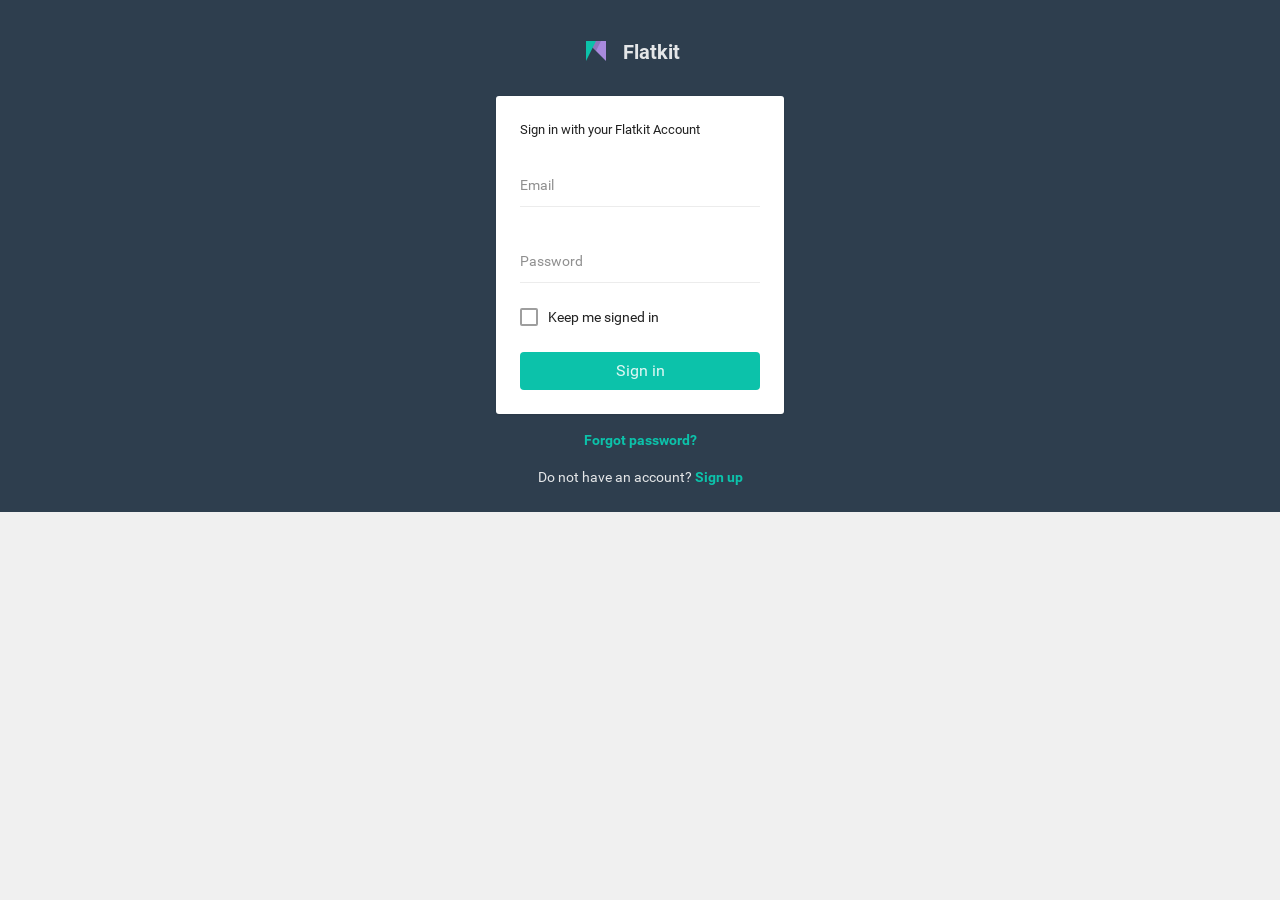
==== commit ee239959: "user view table developed" ====
--- a/angular/index.html
+++ b/angular/index.html
@@ -1,80 +1,87 @@
 <!DOCTYPE html>
 <html lang="en">
-<head>
-  <meta charset="utf-8" />
-  <title>PTS</title>
-  <meta name="description" content="Admin, Dashboard, Bootstrap, Bootstrap 4, Angular, AngularJS" />
-  <meta name="viewport" content="width=device-width, initial-scale=1, maximum-scale=1, minimal-ui" />
-  <meta http-equiv="X-UA-Compatible" content="IE=edge">
+    <head>
+        <meta charset="utf-8" />
+        <title>PTS</title>
+        <meta name="description" content="Admin, Dashboard, Bootstrap, Bootstrap 4, Angular, AngularJS" />
+        <meta name="viewport" content="width=device-width, initial-scale=1, maximum-scale=1, minimal-ui" />
+        <meta http-equiv="X-UA-Compatible" content="IE=edge">
 
-  <!-- for ios 7 style, multi-resolution icon of 152x152 -->
-  <meta name="apple-mobile-web-app-capable" content="yes">
-  <meta name="apple-mobile-web-app-status-barstyle" content="black-translucent">
-  <link rel="apple-touch-icon" href="../assets/images/logo.png">
-  <meta name="apple-mobile-web-app-title" content="Flatkit">
-  <!-- for Chrome on Android, multi-resolution icon of 196x196 -->
-  <meta name="mobile-web-app-capable" content="yes">
-  <link rel="shortcut icon" sizes="196x196" href="../assets/images/logo.png">
+        <!-- for ios 7 style, multi-resolution icon of 152x152 -->
+        <meta name="apple-mobile-web-app-capable" content="yes">
+        <meta name="apple-mobile-web-app-status-barstyle" content="black-translucent">
+        <link rel="apple-touch-icon" href="../assets/images/logo.png">
+        <meta name="apple-mobile-web-app-title" content="Flatkit">
+        <!-- for Chrome on Android, multi-resolution icon of 196x196 -->
+        <meta name="mobile-web-app-capable" content="yes">
+        <link rel="shortcut icon" sizes="196x196" href="../assets/images/logo.png">
 
-  <!-- style -->
-  <link rel="stylesheet" href="../assets/animate.css/animate.min.css" type="text/css" />
-  <link rel="stylesheet" href="../assets/glyphicons/glyphicons.css" type="text/css" />
-  <link rel="stylesheet" href="../assets/font-awesome/css/font-awesome.min.css" type="text/css" />
-  <link rel="stylesheet" href="../assets/material-design-icons/material-design-icons.css" type="text/css" />
+        <!-- style -->
+        <link rel="stylesheet" href="../assets/animate.css/animate.min.css" type="text/css" />
+        <link rel="stylesheet" href="../assets/glyphicons/glyphicons.css" type="text/css" />
+        <link rel="stylesheet" href="../assets/font-awesome/css/font-awesome.min.css" type="text/css" />
+        <link rel="stylesheet" href="../assets/material-design-icons/material-design-icons.css" type="text/css" />
 
-  <link rel="stylesheet" href="../assets/bootstrap/dist/css/bootstrap.min.css" type="text/css" />
-  <!-- build:css ../assets/styles/app.min.css -->
-  <link rel="stylesheet" href="../assets/styles/app.css" type="text/css" />
-  <!-- endbuild -->
-  <link rel="stylesheet" href="../assets/styles/font.css" type="text/css" />
-  
-  <!-- toaster -->
-  <link rel="stylesheet" href="../libs/angular/angular-toaster/toaster.min.css">
-</head>
-<body ng-app="app" ng-controller="AppCtrl" class="{{app.setting.bg}}" ng-class="{'container': app.setting.boxed, 'ie': isIE,'smart': isSmart}">
-  <div class="app" ui-view></div>
-<!-- build:js scripts/app.angular.js -->
-<!-- jQuery -->
-  <script src="../libs/jquery/jquery/dist/jquery.js"></script>
-<!-- Bootstrap -->
-  <script src="../libs/jquery/tether/dist/js/tether.min.js"></script>
-  <script src="../libs/jquery/bootstrap/dist/js/bootstrap.js"></script>
-  <script src="../libs/jquery/PACE/pace.min.js"></script>
-<!-- Angular -->
-  <script src="../libs/angular/angular/angular.js"></script>
-  <script src="../libs/angular/angular-animate/angular-animate.js"></script>
-  <script src="../libs/angular/angular-resource/angular-resource.js"></script>
-  <script src="../libs/angular/angular-sanitize/angular-sanitize.js"></script>
-  <script src="../libs/angular/angular-touch/angular-touch.js"></script>
+        <link rel="stylesheet" href="../assets/bootstrap/dist/css/bootstrap.min.css" type="text/css" />
+        <!-- build:css ../assets/styles/app.min.css -->
+        <link rel="stylesheet" href="../assets/styles/app.css" type="text/css" />
+        <!-- endbuild -->
+        <link rel="stylesheet" href="../assets/styles/font.css" type="text/css" />
 
-  <!-- router -->
-  <script src="../libs/angular/angular-ui-router/release/angular-ui-router.js"></script>
-  <!-- storage -->
-  <script src="../libs/angular/ngstorage/ngStorage.js"></script>
-  <!-- utils -->
-  <script src="../libs/angular/angular-ui-utils/ui-utils.js"></script>
-  <!-- lazyload -->
-  <script src="../libs/angular/oclazyload/dist/ocLazyLoad.js"></script>
-  <script src="../libs/angular/angular-toaster/toaster.min.js"></script>
-<!-- App -->
-  <script src="scripts/app.js"></script>
-  <script src="scripts/config.js"></script>
-  <script src="scripts/config.lazyload.js"></script>
-  <script src="scripts/config.router.js"></script>
-  <script src="scripts/app.ctrl.js"></script>
+        <!-- toaster -->
+        <link rel="stylesheet" href="../libs/angular/angular-toaster/toaster.min.css">
 
-  <script src="scripts/directives/ui-jp.js"></script>
-  <script src="scripts/directives/ui-nav.js"></script>
-  <script src="scripts/directives/ui-fullscreen.js"></script>
-  <script src="scripts/directives/ui-scroll-to.js"></script>
-  <script src="scripts/directives/ui-toggle-class.js"></script>
-  <script src="scripts/directives/ui-include.js"></script>
-  
-  <script src="scripts/filters/fromnow.js"></script>
+        <link rel="stylesheet" href="../libs/angular/angular-spinner/treasure-overlay-spinner.css">
+    </head>
+    <body ng-app="app" ng-controller="AppCtrl" class="{{app.setting.bg}}" ng-class="{'container': app.setting.boxed, 'ie': isIE,'smart': isSmart}">
+    <treasure-overlay-spinner active='spinner.active' >
+        <div class="app" ui-view></div>
+    </treasure-overlay-spinner>
+    <!-- build:js scripts/app.angular.js -->
+    <!-- jQuery -->
+    <script src="../libs/jquery/jquery/dist/jquery.js"></script>
+    <!-- Bootstrap -->
+    <script src="../libs/jquery/tether/dist/js/tether.min.js"></script>
+    <script src="../libs/jquery/bootstrap/dist/js/bootstrap.js"></script>
+    <script src="../libs/jquery/PACE/pace.min.js"></script>
+    <!-- Angular -->
+    <script src="../libs/angular/angular/angular.js"></script>
+    <script src="../libs/angular/angular-animate/angular-animate.js"></script>
+    <script src="../libs/angular/angular-resource/angular-resource.js"></script>
+    <script src="../libs/angular/angular-sanitize/angular-sanitize.js"></script>
+    <script src="../libs/angular/angular-touch/angular-touch.js"></script>
 
-  <script src="scripts/services/ngstore.js"></script>
-  <script src="scripts/services/ui-load.js"></script>
-  <script src="scripts/services/palette.js"></script>
-<!-- endbuild -->
+    <!-- router -->
+    <script src="../libs/angular/angular-ui-router/release/angular-ui-router.js"></script>
+    <!-- storage -->
+    <script src="../libs/angular/ngstorage/ngStorage.js"></script>
+    <!-- utils -->
+    <script src="../libs/angular/angular-ui-utils/ui-utils.js"></script>
+    <!-- Cookies -->
+    <script src="../libs/angular/angular-cookies/angular-cookies.js"></script>
+    <!-- lazyload -->
+    <script src="../libs/angular/oclazyload/dist/ocLazyLoad.js"></script>
+    <script src="../libs/angular/angular-toaster/toaster.min.js"></script>
+    <script src="../libs/angular/angular-spinner/treasure-overlay-spinner.js"></script>
+    <!-- App -->
+    <script src="scripts/app.js"></script>
+    <script src="scripts/config.js"></script>
+    <script src="scripts/config.lazyload.js"></script>
+    <script src="scripts/config.router.js"></script>
+    <script src="scripts/app.ctrl.js"></script>
+
+    <script src="scripts/directives/ui-jp.js"></script>
+    <script src="scripts/directives/ui-nav.js"></script>
+    <script src="scripts/directives/ui-fullscreen.js"></script>
+    <script src="scripts/directives/ui-scroll-to.js"></script>
+    <script src="scripts/directives/ui-toggle-class.js"></script>
+    <script src="scripts/directives/ui-include.js"></script>
+
+    <script src="scripts/filters/fromnow.js"></script>
+
+    <script src="scripts/services/ngstore.js"></script>
+    <script src="scripts/services/ui-load.js"></script>
+    <script src="scripts/services/palette.js"></script>
+    <!-- endbuild -->
 </body>
 </html>
--- a/libs/angular/angular-spinner/treasure-overlay-spinner.css
+++ b/libs/angular/angular-spinner/treasure-overlay-spinner.css
@@ -0,0 +1,136 @@
+@-webkit-keyframes rotate-forever {
+  0% {
+    -webkit-transform: rotate(0deg);
+    -moz-transform: rotate(0deg);
+    -ms-transform: rotate(0deg);
+    -o-transform: rotate(0deg);
+    transform: rotate(0deg);
+  }
+  100% {
+    -webkit-transform: rotate(360deg);
+    -moz-transform: rotate(360deg);
+    -ms-transform: rotate(360deg);
+    -o-transform: rotate(360deg);
+    transform: rotate(360deg);
+  }
+}
+@-moz-keyframes rotate-forever {
+  0% {
+    -webkit-transform: rotate(0deg);
+    -moz-transform: rotate(0deg);
+    -ms-transform: rotate(0deg);
+    -o-transform: rotate(0deg);
+    transform: rotate(0deg);
+  }
+  100% {
+    -webkit-transform: rotate(360deg);
+    -moz-transform: rotate(360deg);
+    -ms-transform: rotate(360deg);
+    -o-transform: rotate(360deg);
+    transform: rotate(360deg);
+  }
+}
+@keyframes rotate-forever {
+  0% {
+    -webkit-transform: rotate(0deg);
+    -moz-transform: rotate(0deg);
+    -ms-transform: rotate(0deg);
+    -o-transform: rotate(0deg);
+    transform: rotate(0deg);
+  }
+  100% {
+    -webkit-transform: rotate(360deg);
+    -moz-transform: rotate(360deg);
+    -ms-transform: rotate(360deg);
+    -o-transform: rotate(360deg);
+    transform: rotate(360deg);
+  }
+}
+
+/* spinner */
+.treasure-overlay-spinner-active .treasure-overlay-spinner {
+  -webkit-animation-duration: 0.75s;
+  -moz-animation-duration: 0.75s;
+  animation-duration: 0.75s;
+  -webkit-animation-iteration-count: infinite;
+  -moz-animation-iteration-count: infinite;
+  animation-iteration-count: infinite;
+  -webkit-animation-name: rotate-forever;
+  -moz-animation-name: rotate-forever;
+  animation-name: rotate-forever;
+  -webkit-animation-timing-function: linear;
+  -moz-animation-timing-function: linear;
+  animation-timing-function: linear;
+  height: 30px;
+  width: 30px;
+  border: 5px solid rgba(0,0,0,0.7);
+  border-right-color: transparent;
+  border-radius: 50%;
+  display: inline-block;
+  border-top: 5px solid rgba(0,0,0,0.25);
+  border-right: 5px solid rgba(0,0,0,.75);
+  border-bottom: 5px solid rgba(0,0,0,.75);
+  border-left: 5px solid rgba(0,0,0,.75);
+}
+
+.treasure-overlay-spinner-active .treasure-overlay-spinner,
+.treasure-overlay-spinner-active .treasure-overlay-spinner:after {
+  border-radius: 50%;
+  width: 50px;
+  height: 50px;
+}
+
+.treasure-overlay-spinner {
+  position: absolute;
+  z-index: 1;
+  top: 50%;
+  left: 50%;
+  margin: -15px 0 0 -15px;
+  width: 30px;
+  height: 30px;
+  border: 8px solid #ffffff;
+  border-right-color: transparent;
+  border-radius: 50%;
+}
+
+/* container */
+treasure-overlay-spinner.treasure-overlay-spinner-active-remove {
+  transition:  all 750ms ease-in;
+}
+
+
+.treasure-overlay-spinner-container {
+  position: absolute;
+  min-height: 50px;
+  min-width: 50px;
+  z-index: 1;
+  top: -9999999px;
+  left: -9999999px;
+  width: 100%;
+  height: 100%;
+  background-color: rgba(255,255,255,.25);
+  opacity: 0;
+  transition: opacity 500ms ease-in;
+}
+
+
+.treasure-overlay-spinner-active .treasure-overlay-spinner-container,
+.treasure-overlay-spinner-active-add .treasure-overlay-spinner-container,
+.treasure-overlay-spinner-active-add-active .treasure-overlay-spinner-container {
+  top: 0;
+  left: 0;
+  opacity: 1;
+}
+
+.treasure-overlay-spinner-active-remove .treasure-overlay-spinner-container,
+.treasure-overlay-spinner-active-remove-active .treasure-overlay-spinner-container {
+  top: 0;
+  left: 0;
+  opacity: 0;
+}
+
+
+/* content */
+.treasure-overlay-spinner-content {
+  position: relative;
+}
